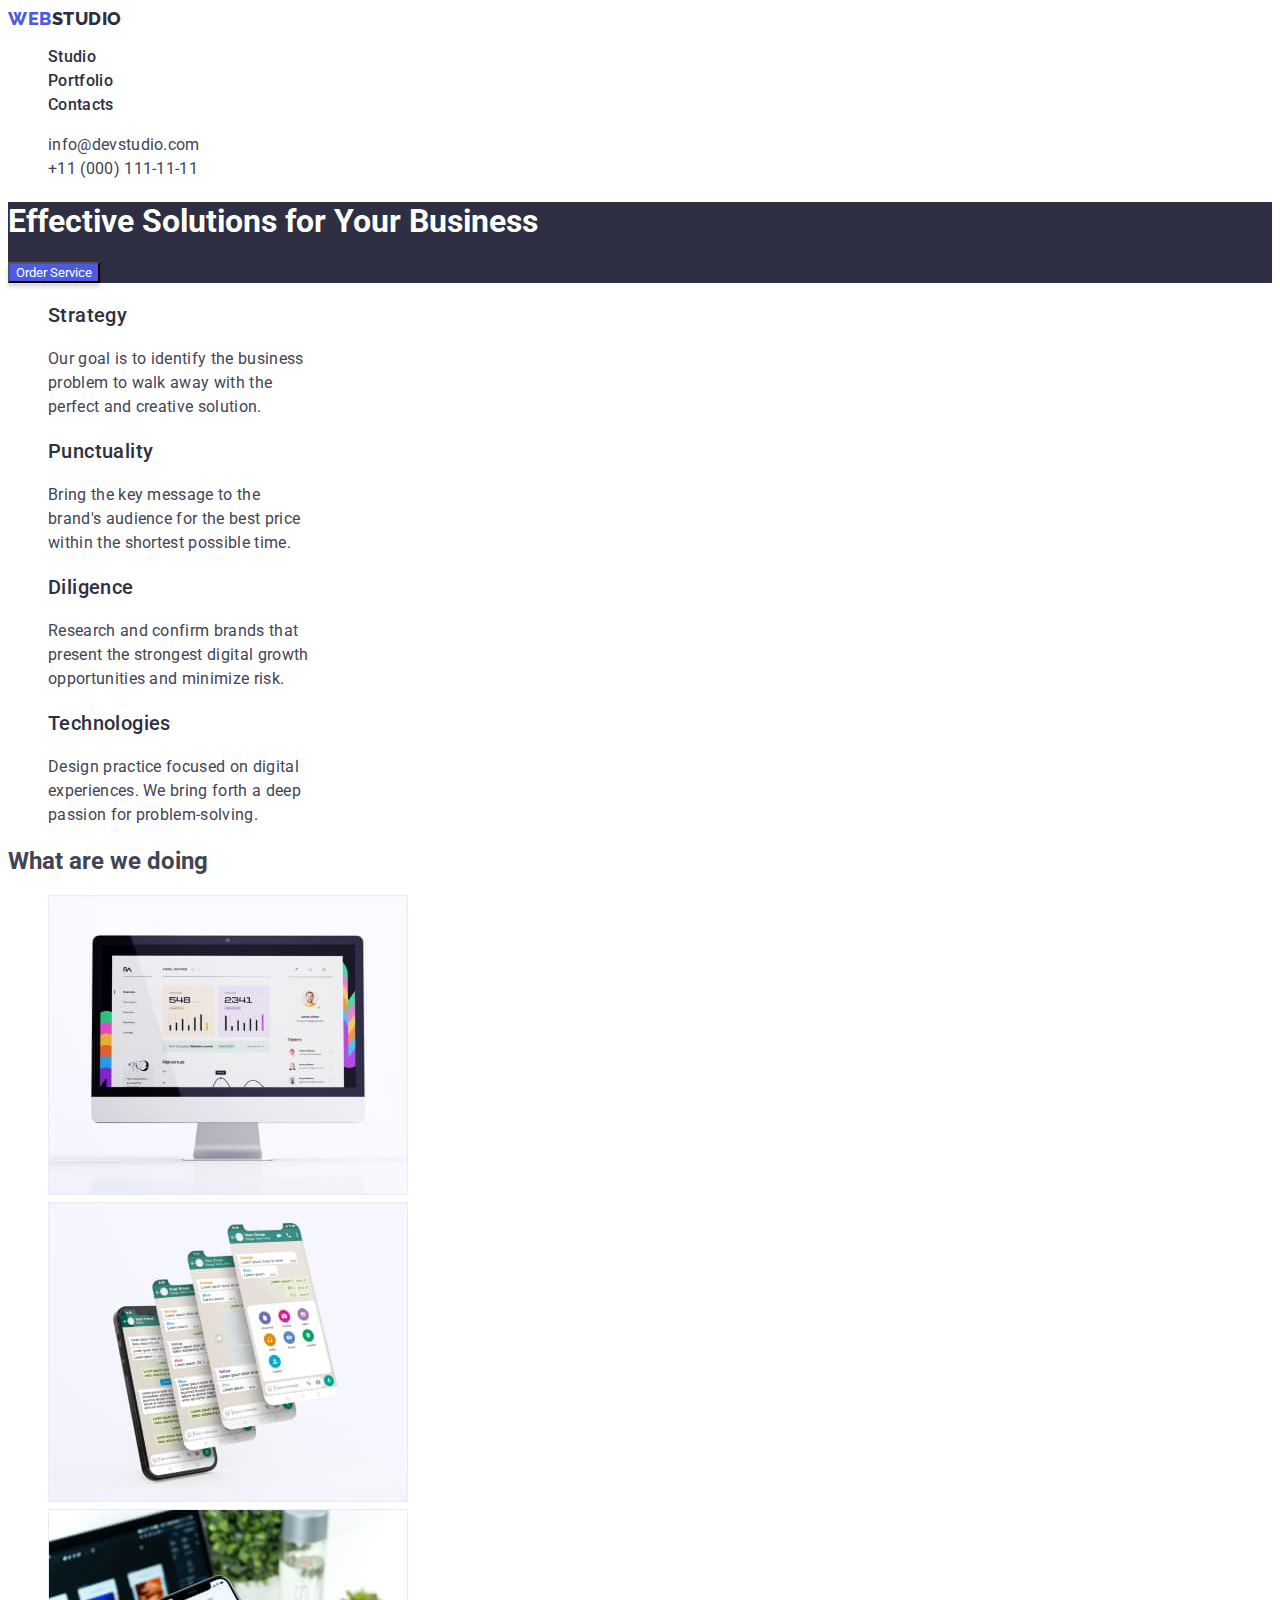
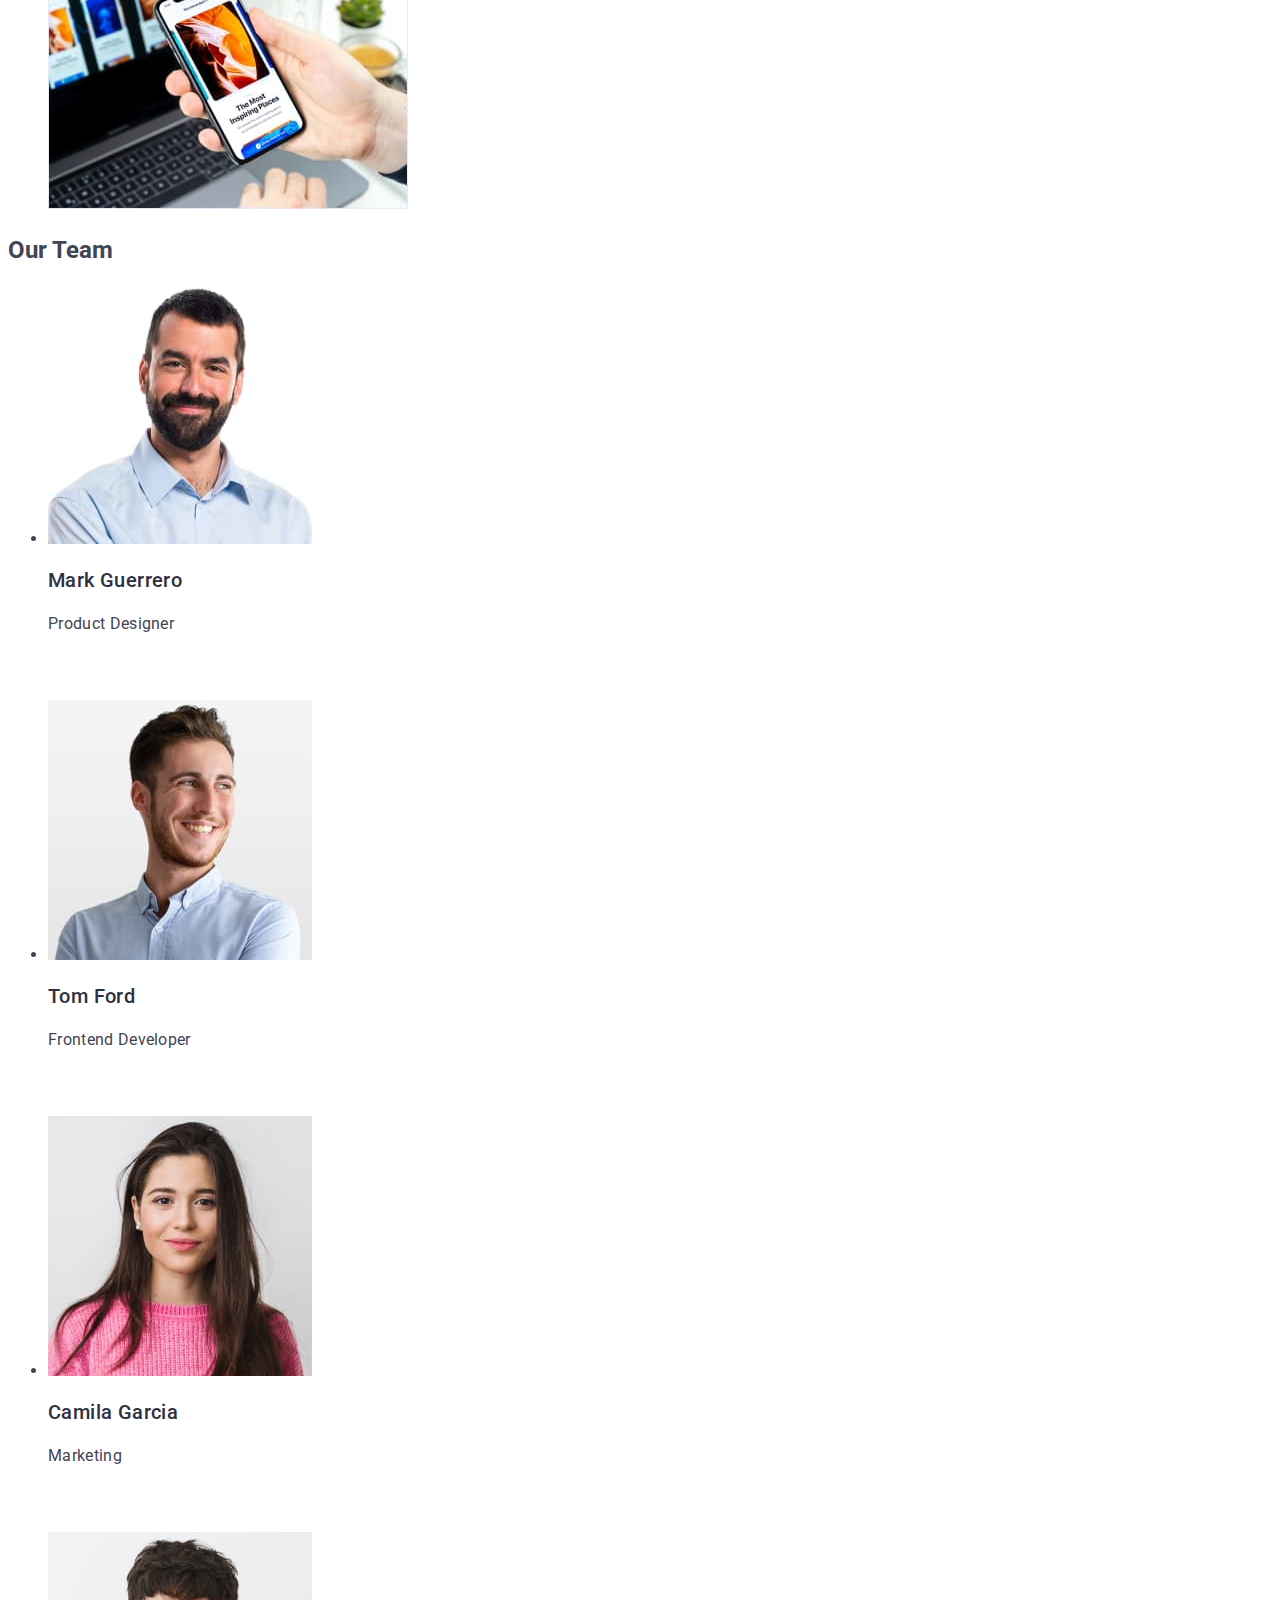
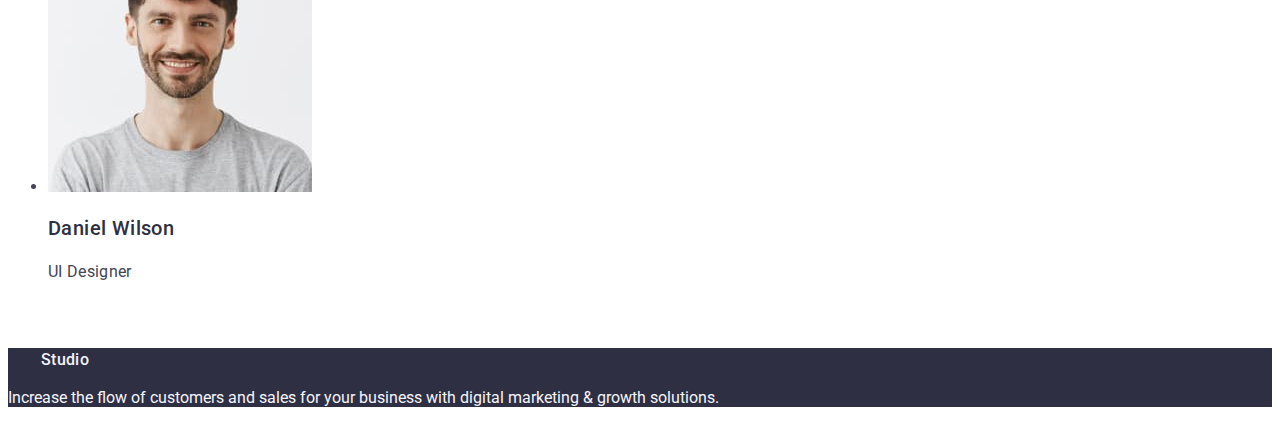
==== index.htm @ 4ad77b60 "f" ====
<!DOCTYPE html>
<html lang="en">

<head>
    <link rel="preconnect" href="https://fonts.googleapis.com">
    <link rel="preconnect" href="https://fonts.gstatic.com" crossorigin>
    <link href="https://fonts.googleapis.com/css2?family=Montserrat:wght@400;700&family=Raleway:wght@800&display=swap"
        rel="stylesheet">
    <link rel="preconnect" href="https://fonts.googleapis.com">
    <link rel="preconnect" href="https://fonts.gstatic.com" crossorigin>
    <link
        href="https://fonts.googleapis.com/css2?family=Montserrat:wght@400;700&family=Raleway:wght@800&family=Roboto:wght@400;500;700&display=swap"
        rel="stylesheet">
    <link rel="stylesheet" href="./styles.css" />
    <meta http-equiv="X-UA-Compatible" content="IE=edge">
    <meta name="viewport" content="width=device-width, initial-scale=1.0">
    <title>Document</title>
</head>

<body>
    <!-- Header section -->
    <header class="header-section">
        <nav>
            <a class="logo-link" href="./index.html">Web<span class="studio-dark">Studio</span></a>
            <ul class="list">
                <li>
                    <a class="link" href="./index.html">Studio</a>
                </li>
                <li>
                    <a class="link" href="./portfolio.html">Portfolio</a>
                </li>
                <li>
                    <a class="link" href="">Contacts</a>
                </li>
            </ul>
        </nav>
        <address class="address">
            <ul class="list">
                <li>
                    <a class="contacts" href="mailto:info@devstudio.com">info@devstudio.com</a>
                </li>
                <li>
                    <a class="contacts" href="tel:+110001111111">+11 (000) 111-11-11</a>
                </li>
            </ul>
        </address>
    </header>
    <!-- Main block -->
    <main>
        <!-- Hero -->
        <section class="hero">
            <h1 class="hero-title">Effective Solutions
                for Your Business</h1>
            <button type="button" class="button"><span class="button-title"> Order Service</span></button>
        </section>
        <section>
            <h2 class="Advantages" hidden>Advantages</h2>
            <ul class="list">
                <li>
                    <h3 class="title">
                        Strategy
                    </h3>
                    <p class="text">
                        Our goal is to identify the business
                        problem to walk away with the perfect and creative solution.
                    </p>
                </li>
                <li>
                    <h3 class="title">
                        Punctuality
                    </h3>
                    <p class="text">
                        Bring the key message to the brand's audience for the best price within the shortest possible
                        time.
                    </p>
                </li>
                <li>
                    <h3 class="title">
                        Diligence
                    </h3>
                    <p class="text">
                        Research and confirm brands that present the strongest digital growth opportunities and minimize
                        risk.
                    </p>
                </li>
                <li>
                    <h3 class="title">
                        Technologies
                    </h3>
                    <p class="text">
                        Design practice focused on digital experiences. We bring forth a deep passion for
                        problem-solving.
                    </p>
                </li>
            </ul>
        </section>
        <!-- Our products -->
        <section>
            <h2>What are we doing</h2>
            <ul class="list">
                <li><img src="./images/Rectang.jpg" alt="screen" width="360"></li>
                <li><img src="./images/Rectangle.jpg" alt="phone1" width="360"></li>
                <li><img src="./images/Rectangl.jpg" alt="phone2" width="360"></li>
            </ul>
        </section>
        <!-- Team -->
        <section>
            <h2>Our Team</h2>
            <ul>
                <li><img src="./images/img.jpg" alt="Mark Guerrero" width="264">
                    <h3 class="title">Mark Guerrero</h3>
                    <p class="text">Product Designer</p>
                </li>
                <li><img src="./images/im.jpg" alt="Tom Ford" width="264">
                    <h3 class="title">Tom Ford</h3>
                    <p class="text">Frontend Developer</p>
                </li>
                <li><img src="./images/imd.jpg" alt="Camila Garcia" width="264">
                    <h3 class="title">Camila Garcia</h3>
                    <p class="text">Marketing</p>
                </li>
                <li><img src="./images/imw.jpg" alt="Daniel Wilson" width="264">
                    <h3 class="title">Daniel Wilson</h3>
                    <p class="text">UI Designer</p>
                </li>
            </ul>
        </section>
    </main>
    <!-- Footer section -->
    <footer class="footer">
        <a class="link" href="./index.html">Web<span class="studio-footer">Studio </span></a>
        <p class="footer-title">Increase the flow of customers and sales for your business with digital marketing &
            growth solutions.</p>
    </footer>

</body>

</html>
---- styles.css ----
:root {
    --background-color-dark: #2E2F42;
    --background-color-white: #fff;
    --logo-color-web: #4D5AE5;
    --background-color-team: #F4F4FD;
    --text-color-main: #434455;
    --text-color-headline: #2E2F42;
    --link-color-active: #404BBF;
    --button-color-filter: #F4F4FD;
    --text-color-light: #F4F4FD;
    --text-color-white: #fff;
    --button-filer-text: #4D5AE5;
}
.link {
    font-family: 'Roboto';
    font-style: normal;
    text-decoration: none;
    font-weight: 500;
    font-size: 16px;
    line-height: 1.5;
    letter-spacing: 0.02em;
    color: var(--background-color-dark);
}

.link:hover,
.link:focus {
    color: var(--link-color-active);
}

.list {
    list-style: none;
    font-weight: 500;
    font-size: 16px;
    line-height: 1.5;
    letter-spacing: 0.02em;
    color: #2e2f42;
}

.header-section {
    font-family: "Raleway", "Roboto", sans-serif;
}
.logo-link {
    font-family: 'Raleway' sans-serif;
    font-style: normal;
    font-weight: 800;
    font-size: 18px;
    line-height: 1.17;
    letter-spacing: 0.03em;
    text-transform: uppercase;
    color: #4D5AE5;
    text-decoration: none
}

.studio-dark {
    font-family: 'Raleway';
    font-style: normal;
    font-weight: 800;
    font-size: 18px;
    line-height: 21px;
    letter-spacing: 0.03em;
    text-transform: uppercase;
    color: #2E2F42;
}
body {
    color: var(--text-color-main);
    font-family: "Roboto", sans-serif;
    color: #434455;
    background-color: #FFFFFF;

}
.hero{
    background: #2E2F42;}
.button{background: #4D5AE5;
    box-shadow: 0px 4px 4px rgba(0, 0, 0, 0.15);}
.button:hover,
.button:focus {
    background: #404BBF;
    box-shadow: 0px 4px 4px rgba(0, 0, 0, 0.15);
    border-radius: 4px;
}

.button-title{font-family: 'Roboto';
    font-style: normal;
    color: #FFFFFF;}


.studio{font-family: 'Raleway', sans-serif;
    color: #2E2F42
}
.studio-footer{ont-family: 'Raleway', sans-serif;
    color: #F4F4FD;}
.hero-title{font-family: 'Roboto';
    font-style: normal;
    color: #FFFFFF;}
footer{background: #2E2F42;}
.footer-title{font-family: 'Roboto';
    font-style: normal;
    color: #F4F4FD;}
.title{font-family: 'Roboto';
    font-style: normal;
    color: #2E2F42;}
.text{font-family: 'Roboto';
    font-style: normal;
    color: #434455;}
    .header{box-sizing: border-box;
    
        position: absolute;
        width: 1440px;
        height: 72px;
        left: 0px;
        top: 0px;
        background: #FFFFFF;
        border-bottom: 1px solid #E7E9FC;}
.title{width: 264px;
    height: 24px;
    font-family: 'Roboto';
    font-style: normal;
    font-weight: 500;
    font-size: 20px;
    line-height: 24px;
    letter-spacing: 0.02em;
    color: #2E2F42;}
.text{width: 264px;
    height: 72px;
    font-family: 'Roboto';
    font-style: normal;
    font-weight: 400;
    font-size: 16px;
    line-height: 24px;
    letter-spacing: 0.02em;
    color: #434455;}
.contacts{
        font-family: 'Roboto';
        font-style: normal;
        font-weight: 400;
        color: #434455;
        list-style: none;
        text-decoration: none;}

.button-list .port-button {
    text-decoration: none;
    font-family: 'Roboto';
    font-style: normal;
    font-weight: 500;
    font-size: 16px;
    line-height: 24px;
    letter-spacing: 0.04em;
    color: #4D5AE5;
    background-color: #F4F4FD;
    border-color: #E7E9FC;
}

.port-button:hover,
.port-button:focus {text-decoration: none;
    background-color: #404BBF;
    color: #FFFFFF;
    border: none;
}
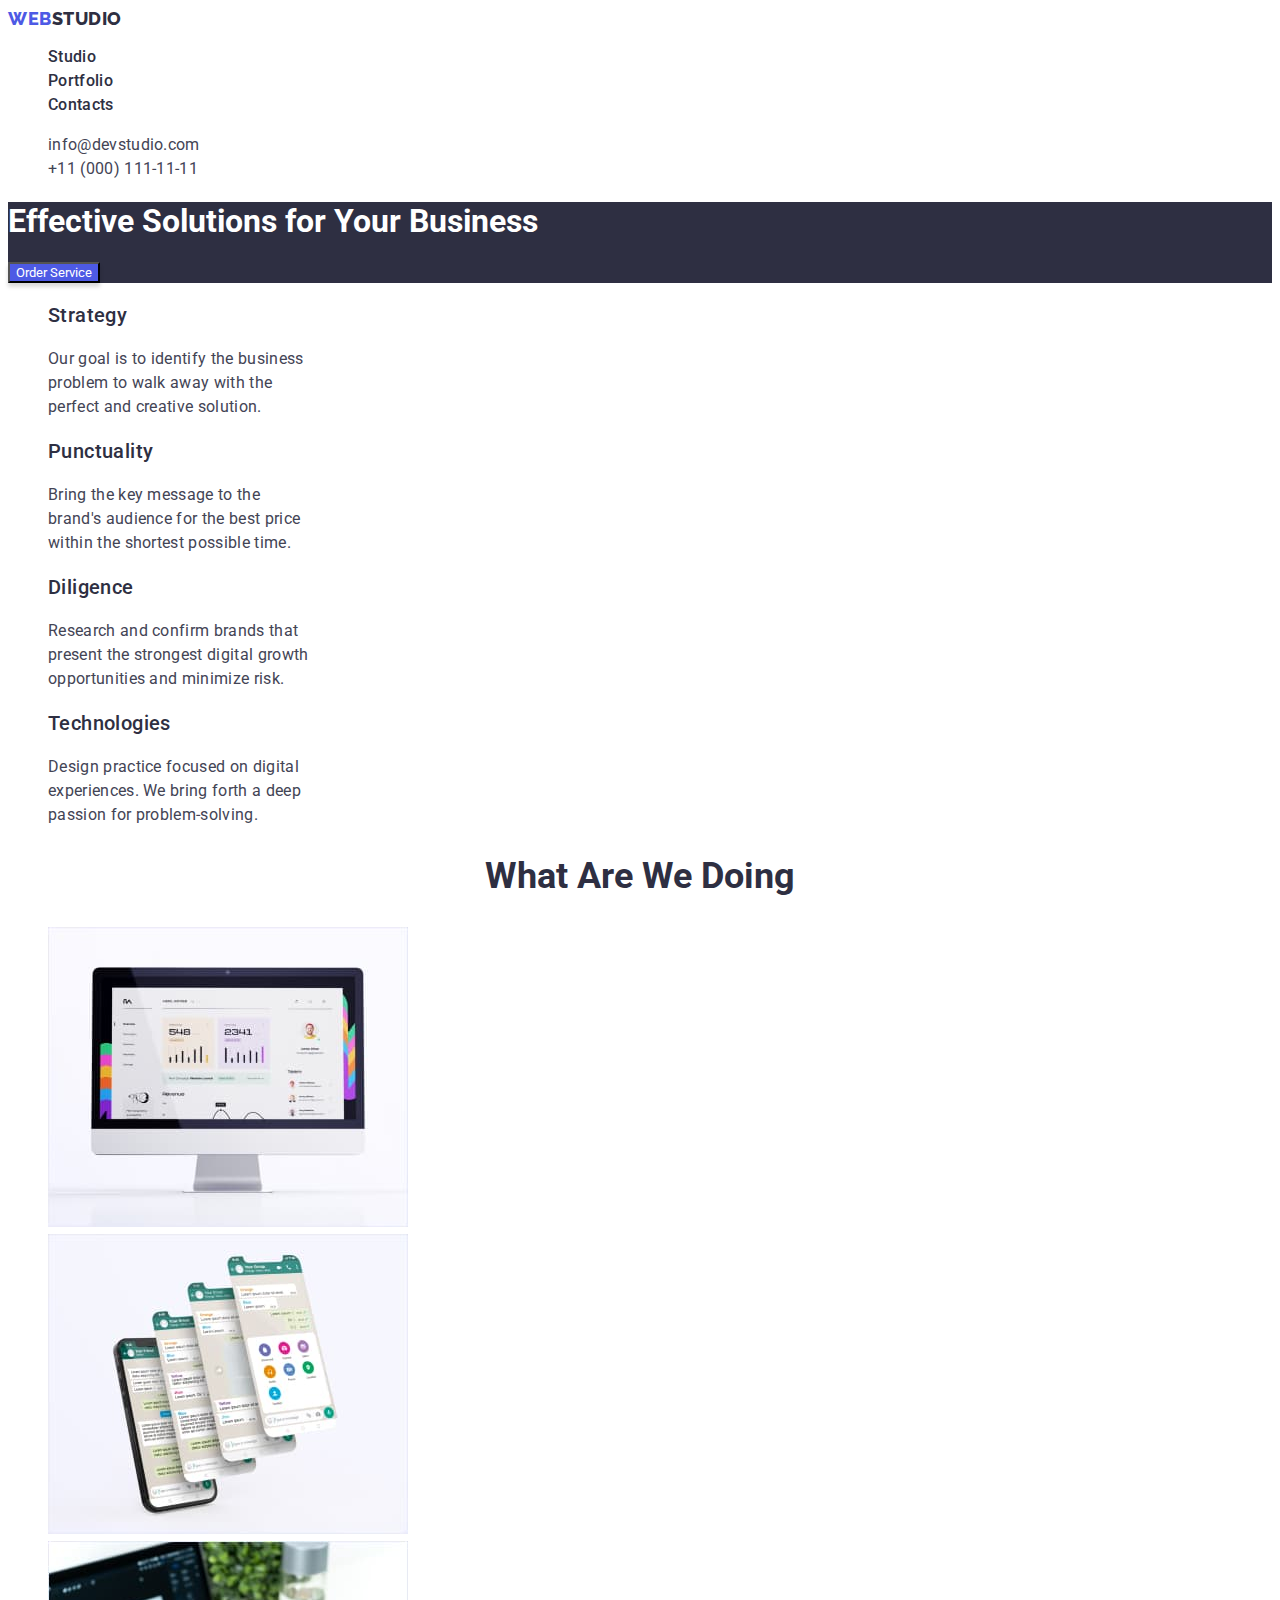
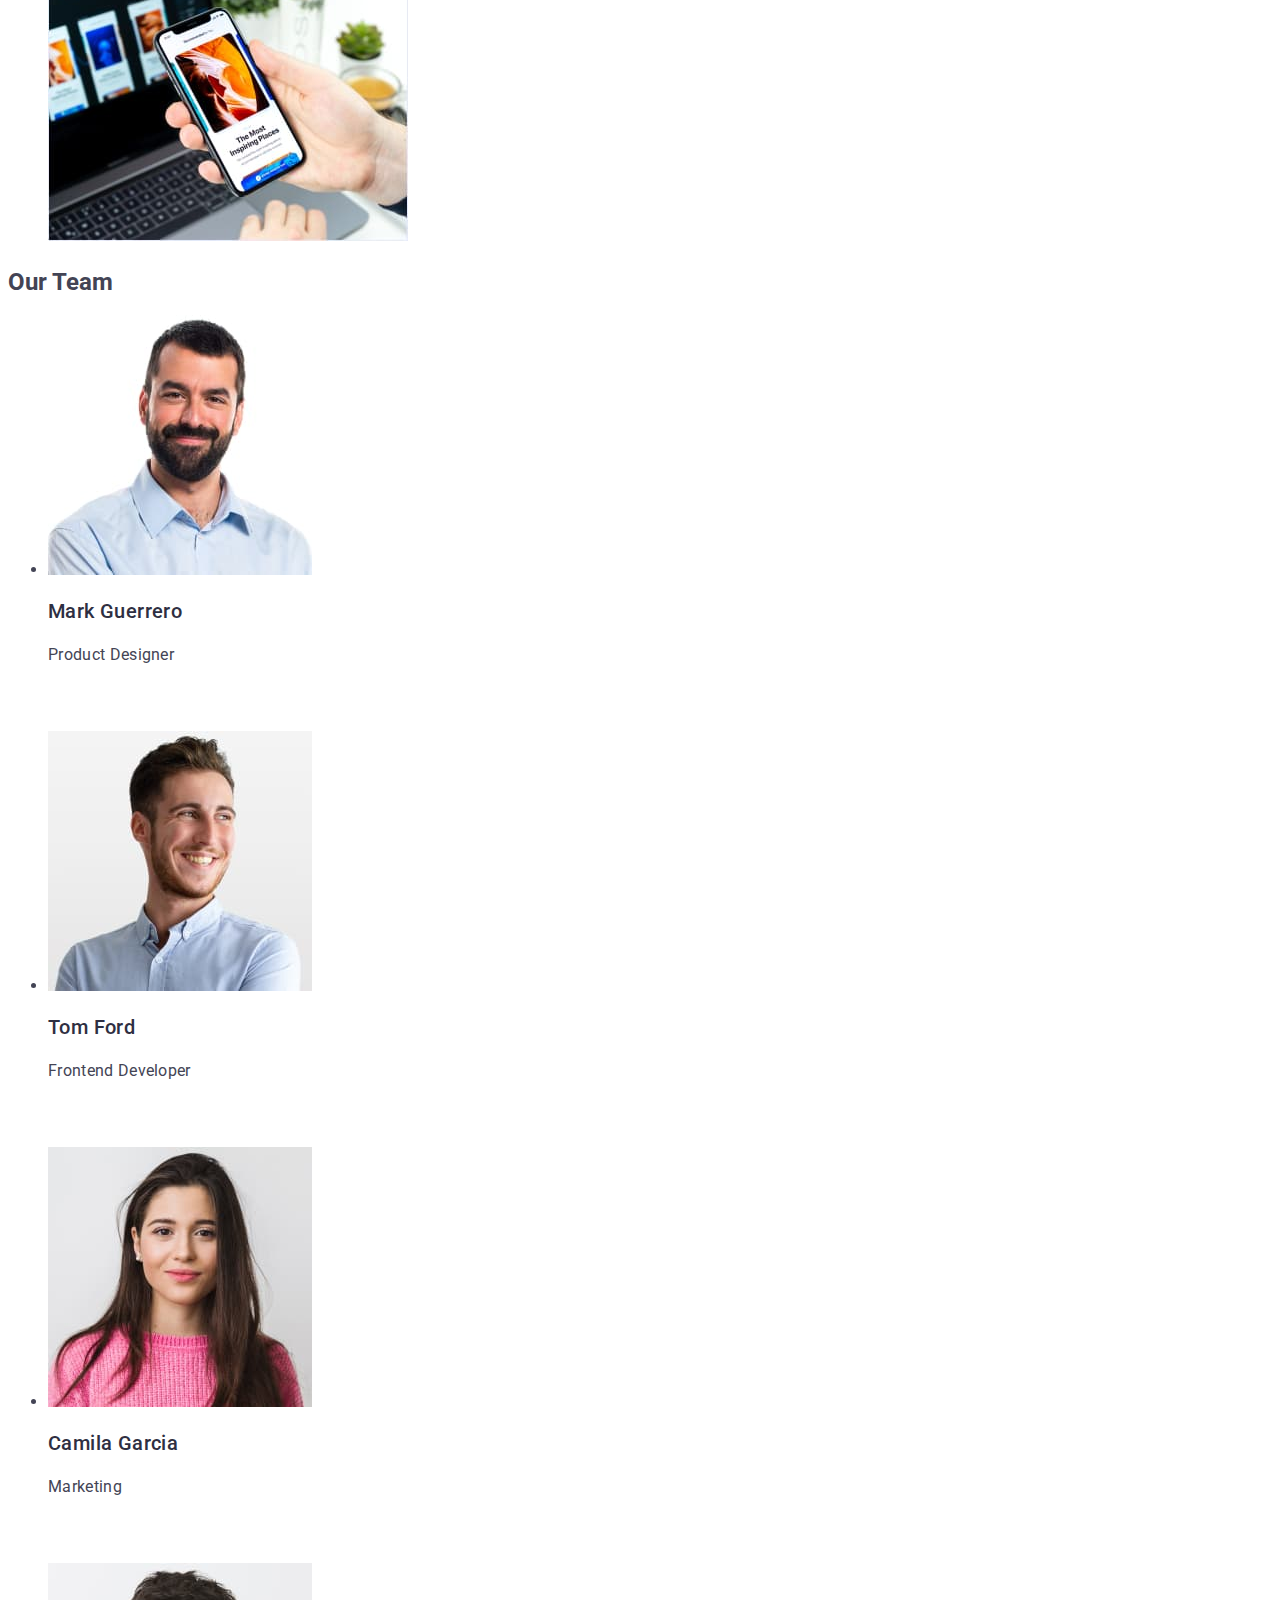
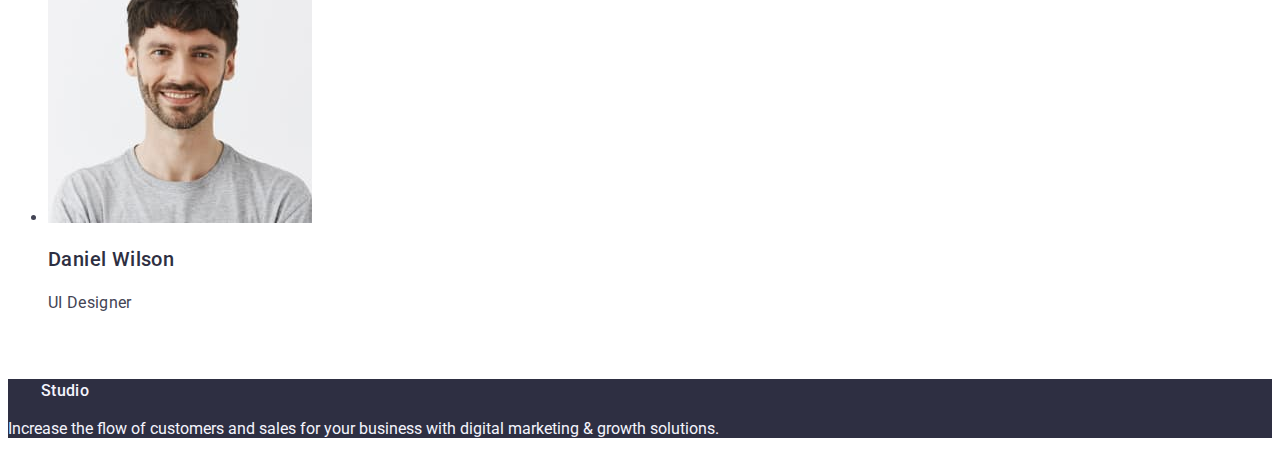
==== commit 351be054: "ss" ====
--- a/index.htm
+++ b/index.htm
@@ -11,7 +11,7 @@
     <link
         href="https://fonts.googleapis.com/css2?family=Montserrat:wght@400;700&family=Raleway:wght@800&family=Roboto:wght@400;500;700&display=swap"
         rel="stylesheet">
-    <link rel="stylesheet" href="./styles.css" />
+    <link rel="stylesheet" href="./css/styles.css" />
     <meta http-equiv="X-UA-Compatible" content="IE=edge">
     <meta name="viewport" content="width=device-width, initial-scale=1.0">
     <title>Document</title>
@@ -96,7 +96,7 @@
         </section>
         <!-- Our products -->
         <section>
-            <h2>What are we doing</h2>
+            <h2 class="doing">What are we doing</h2>
             <ul class="list">
                 <li><img src="./images/Rectang.jpg" alt="screen" width="360"></li>
                 <li><img src="./images/Rectangle.jpg" alt="phone1" width="360"></li>
--- a/css/styles.css
+++ b/css/styles.css
@@ -0,0 +1,158 @@
+:root {
+    --background-color-dark: #2E2F42;
+    --background-color-white: #fff;
+    --logo-color-web: #4D5AE5;
+    --background-color-team: #F4F4FD;
+    --text-color-main: #434455;
+    --text-color-headline: #2E2F42;
+    --link-color-active: #404BBF;
+    --button-color-filter: #F4F4FD;
+    --text-color-light: #F4F4FD;
+    --text-color-white: #fff;
+    --button-filer-text: #4D5AE5;
+}
+.link {
+    font-family: 'Roboto';
+    font-style: normal;
+    text-decoration: none;
+    font-weight: 500;
+    font-size: 16px;
+    line-height: 1.5;
+    letter-spacing: 0.02em;
+    color: var(--background-color-dark);
+}
+
+.link:hover,
+.link:focus {
+    color: var(--link-color-active);
+}
+
+.list {
+    list-style: none;
+    font-weight: 500;
+    font-size: 16px;
+    line-height: 1.5;
+    letter-spacing: 0.02em;
+    color: #2e2f42;
+}
+
+.header-section {
+    font-family: "Raleway", "Roboto", sans-serif;
+}
+.logo-link {
+    font-family: 'Raleway' sans-serif;
+    font-style: normal;
+    font-weight: 800;
+    font-size: 18px;
+    line-height: 1.17;
+    letter-spacing: 0.03em;
+    text-transform: uppercase;
+    color: #4D5AE5;
+    text-decoration: none
+}
+
+.studio-dark {
+    font-family: 'Raleway';
+    font-style: normal;
+    font-weight: 800;
+    font-size: 18px;
+    line-height: 21px;
+    letter-spacing: 0.03em;
+    text-transform: uppercase;
+    color: #2E2F42;
+}
+body {
+    color: var(--text-color-main);
+    font-family: "Roboto", sans-serif;
+    color: #434455;
+    background-color: #FFFFFF;
+
+}
+.hero{
+    background: #2E2F42;}
+.button{background: #4D5AE5;
+    box-shadow: 0px 4px 4px rgba(0, 0, 0, 0.15);}
+.button:hover,
+.button:focus {
+    background: #404BBF;
+    box-shadow: 0px 4px 4px rgba(0, 0, 0, 0.15);
+    border-radius: 4px;
+}
+
+.button-title{font-family: 'Roboto';
+    font-style: normal;
+    color: #FFFFFF;}
+
+
+.studio{font-family: 'Raleway', sans-serif;
+    color: #2E2F42
+}
+.studio-footer{ont-family: 'Raleway', sans-serif;
+    color: #F4F4FD;}
+.hero-title{font-family: 'Roboto';
+    font-style: normal;
+    color: #FFFFFF;}
+footer{background: #2E2F42;}
+.footer-title{font-family: 'Roboto';
+    font-style: normal;
+    color: #F4F4FD;}
+
+    .header{box-sizing: border-box;
+    
+        position: absolute;
+        width: 1440px;
+        height: 72px;
+        left: 0px;
+        top: 0px;
+        background: #FFFFFF;
+        border-bottom: 1px solid #E7E9FC;}
+.title{width: 264px;
+    height: 24px;
+    font-family: 'Roboto';
+    font-style: normal;
+    font-weight: 500;
+    font-size: 20px;
+    line-height: 24px;
+    letter-spacing: 0.02em;
+    color: #2E2F42;}
+.text{width: 264px;
+    height: 72px;
+    font-family: 'Roboto';
+    font-style: normal;
+    font-weight: 400;
+    font-size: 16px;
+    line-height: 24px;
+    letter-spacing: 0.02em;
+    color: #434455;}
+.contacts{
+        font-family: 'Roboto';
+        font-style: normal;
+        font-weight: 400;
+        color: #434455;
+        list-style: none;
+        text-decoration: none;}
+
+.button-list .port-button {
+    text-decoration: none;
+    font-family: 'Roboto';
+    font-style: normal;
+    font-weight: 500;
+    font-size: 16px;
+    line-height: 24px;
+    letter-spacing: 0.04em;
+    color: #4D5AE5;
+    background-color: #F4F4FD;
+    border-color: #E7E9FC;
+}
+
+.port-button:hover,
+.port-button:focus {text-decoration: none;
+    background-color: #404BBF;
+    color: #FFFFFF;
+    border: none;
+}
+.doing{font-size: 36px;
+line-height: 1.11;
+text-align: center;
+text-transform: capitalize;
+color: #2e2f42;}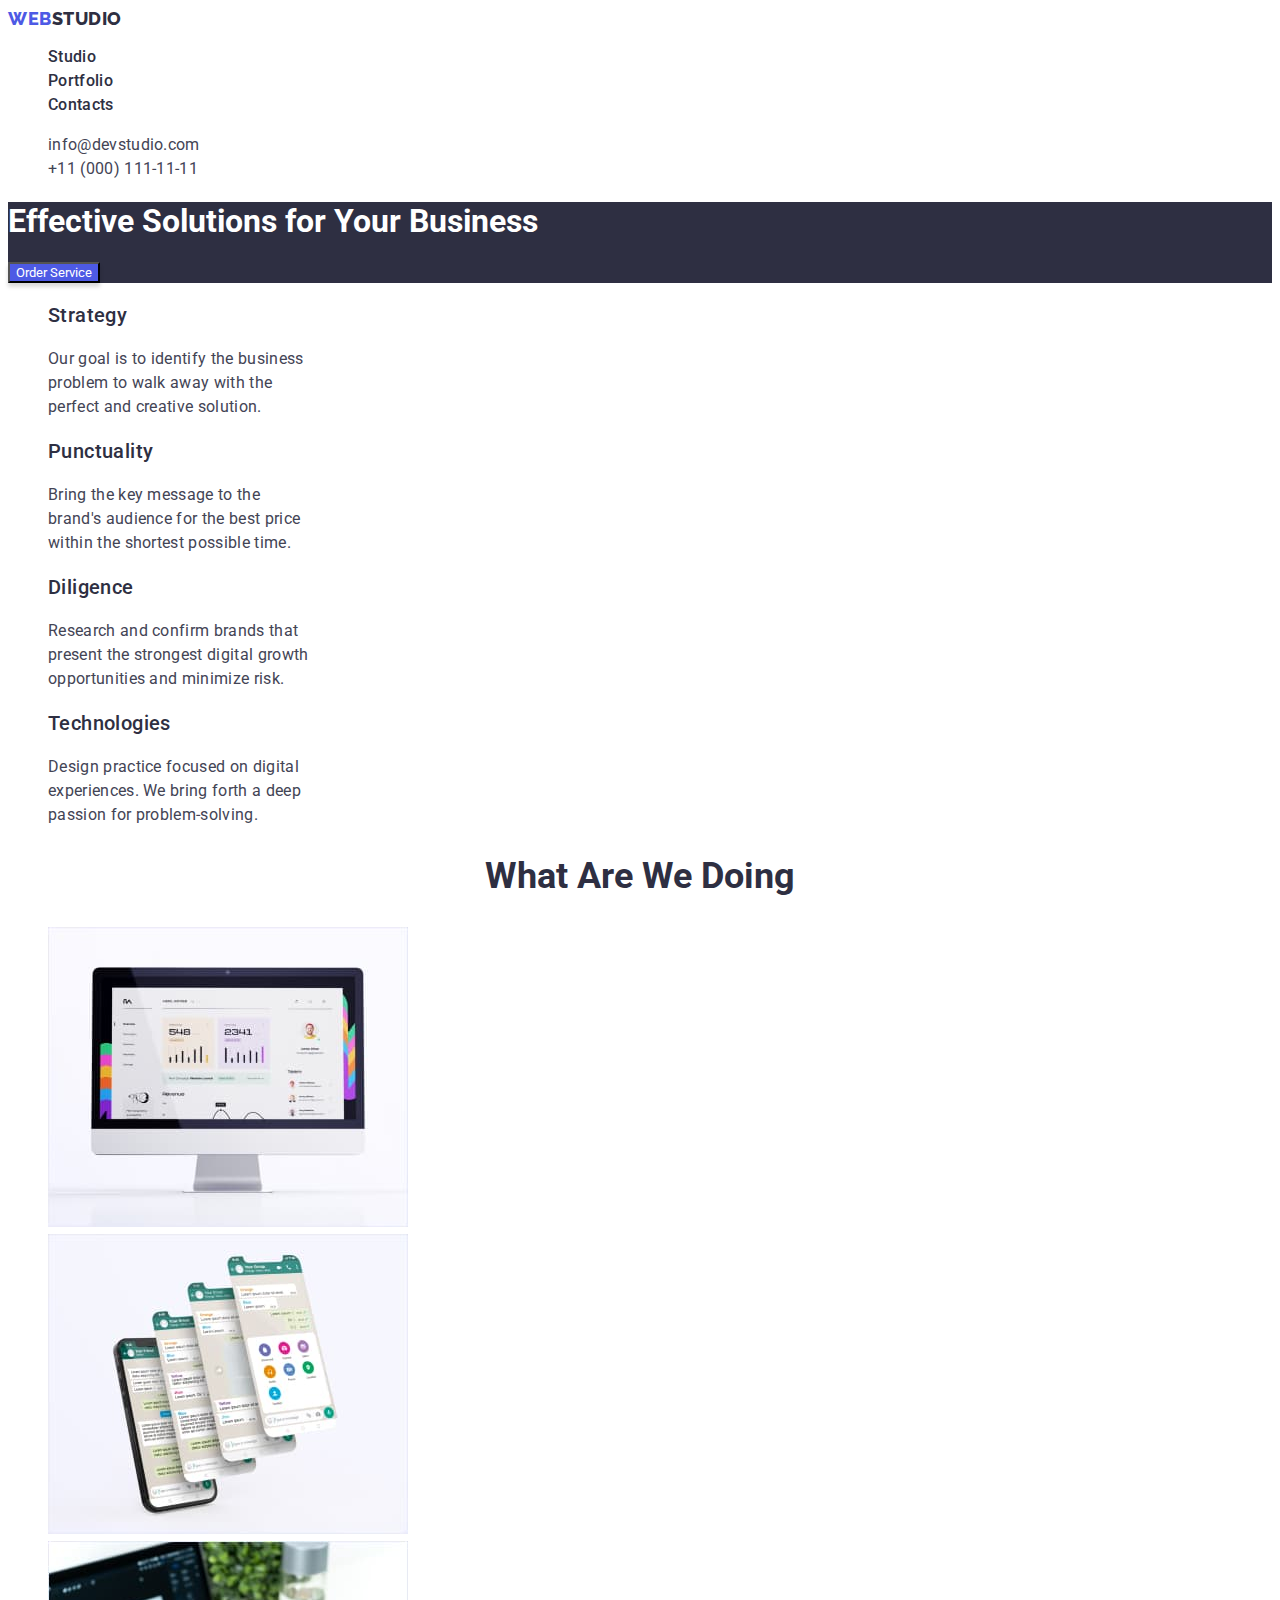
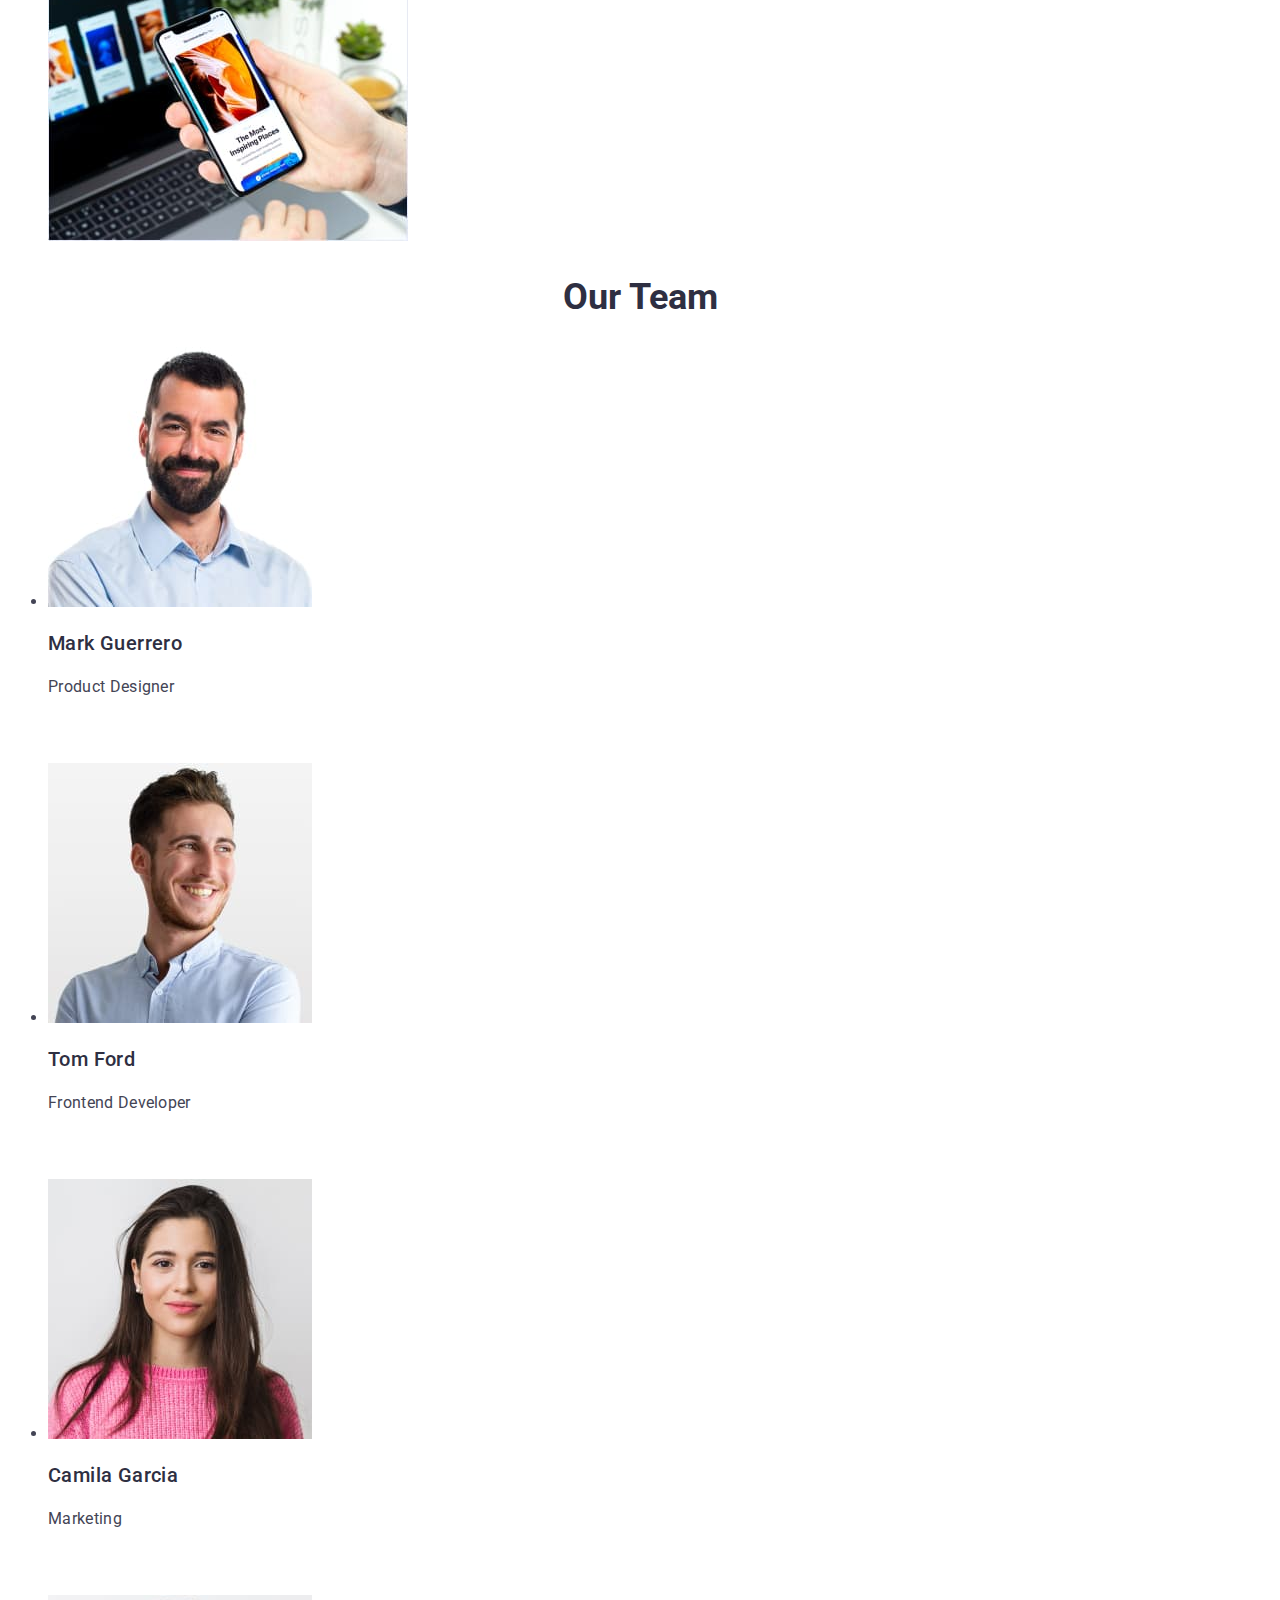
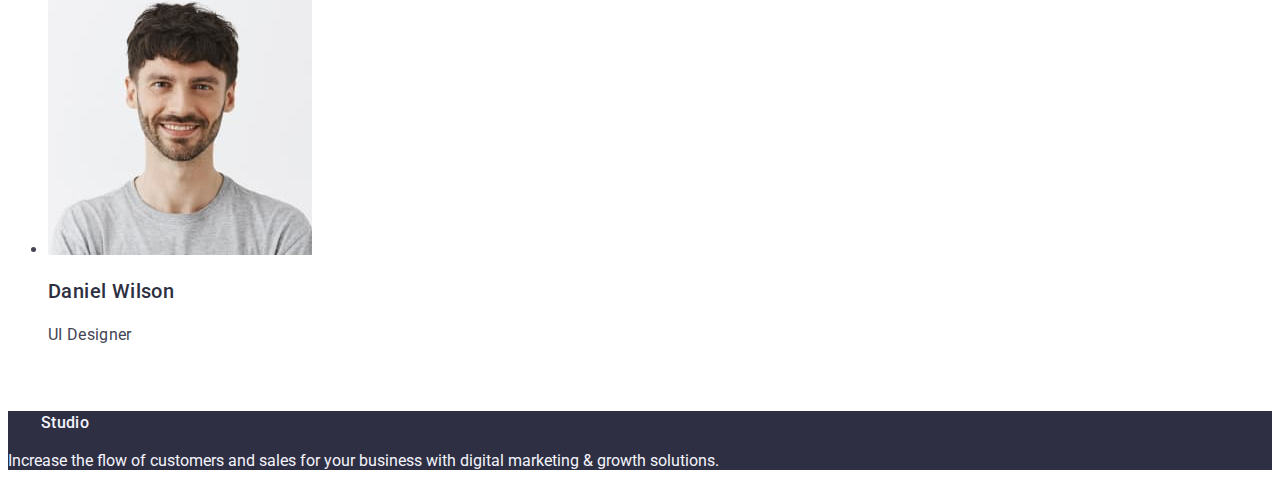
==== commit 1899f7a0: "ff" ====
--- a/index.htm
+++ b/index.htm
@@ -105,7 +105,7 @@
         </section>
         <!-- Team -->
         <section>
-            <h2>Our Team</h2>
+            <h2 class="doing">Our Team</h2>
             <ul>
                 <li><img src="./images/img.jpg" alt="Mark Guerrero" width="264">
                     <h3 class="title">Mark Guerrero</h3>
--- a/css/styles.css
+++ b/css/styles.css
@@ -114,7 +114,8 @@
     font-size: 20px;
     line-height: 24px;
     letter-spacing: 0.02em;
-    color: #2E2F42;}
+    color: #2E2F42;
+background-color: #FFFFFF}
 .text{width: 264px;
     height: 72px;
     font-family: 'Roboto';
@@ -123,7 +124,8 @@
     font-size: 16px;
     line-height: 24px;
     letter-spacing: 0.02em;
-    color: #434455;}
+    color: #434455;
+background-color: #FFFFFF}
 .contacts{
         font-family: 'Roboto';
         font-style: normal;
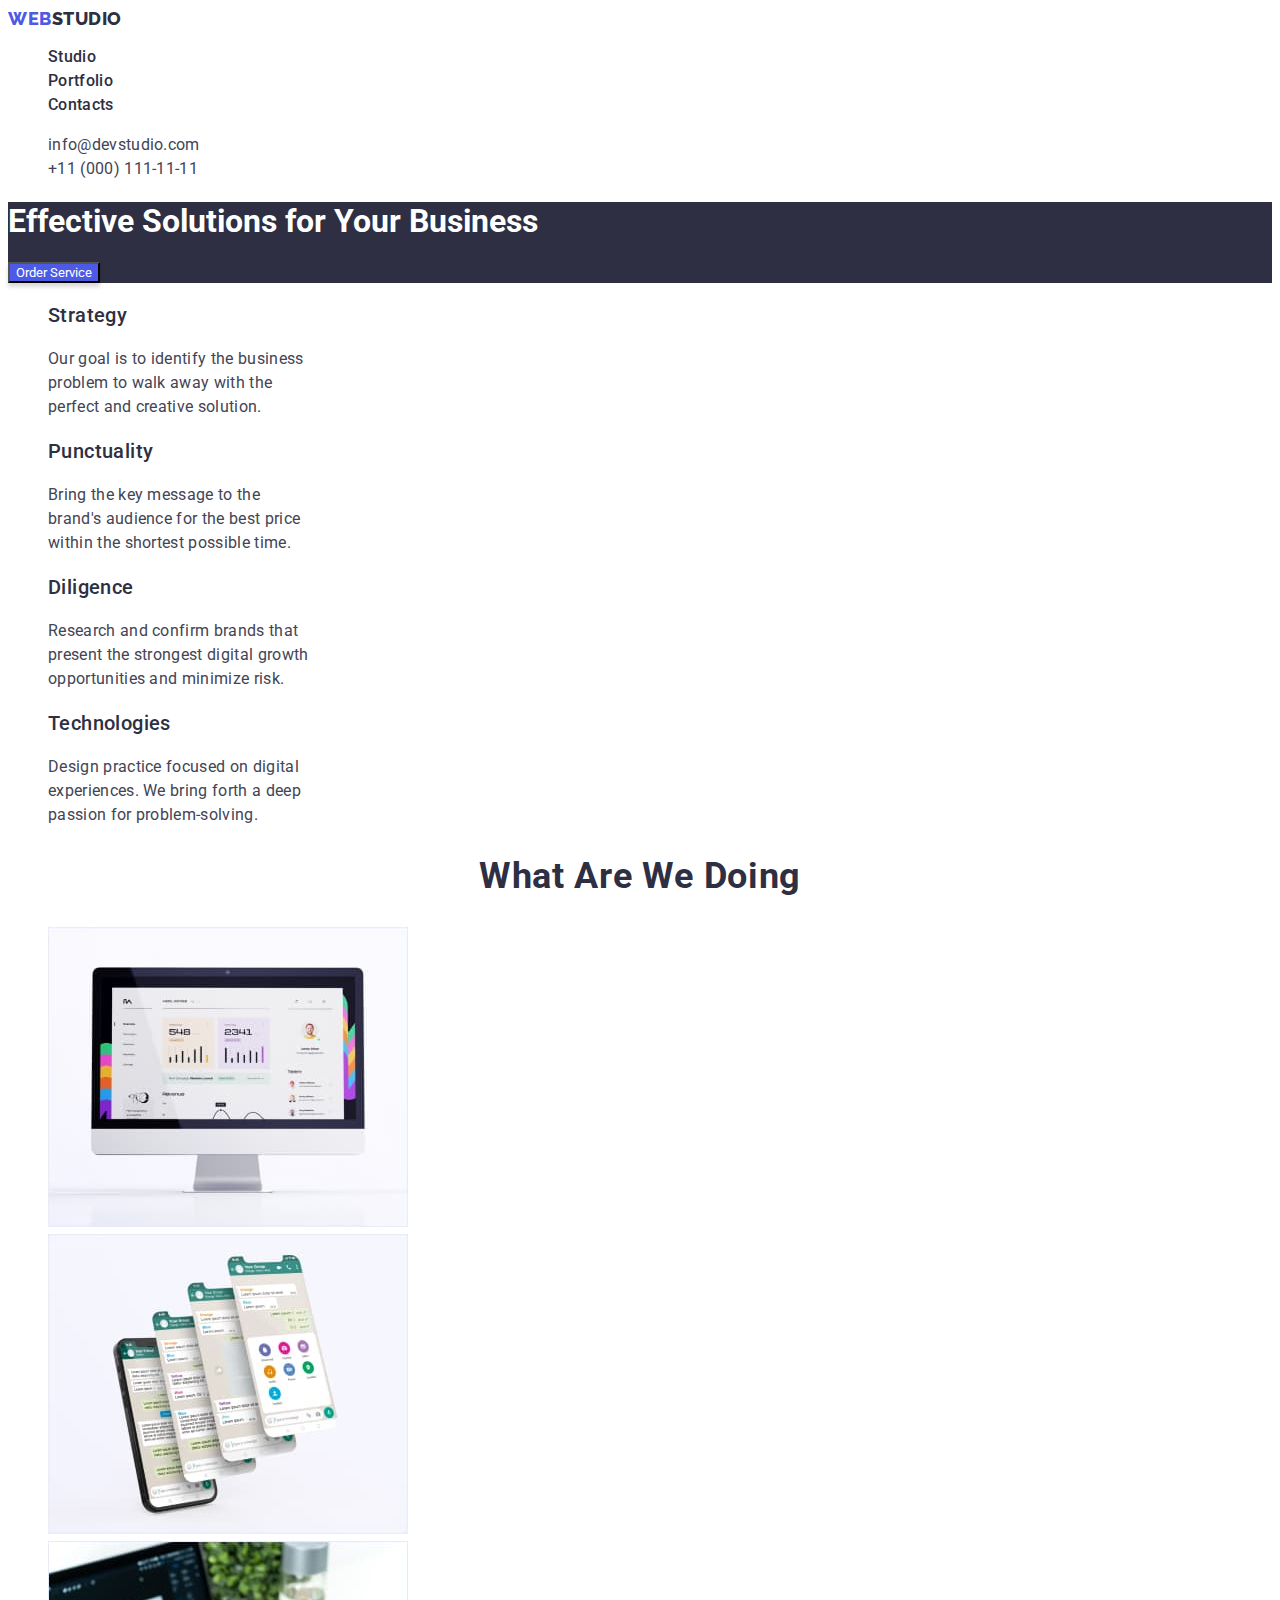
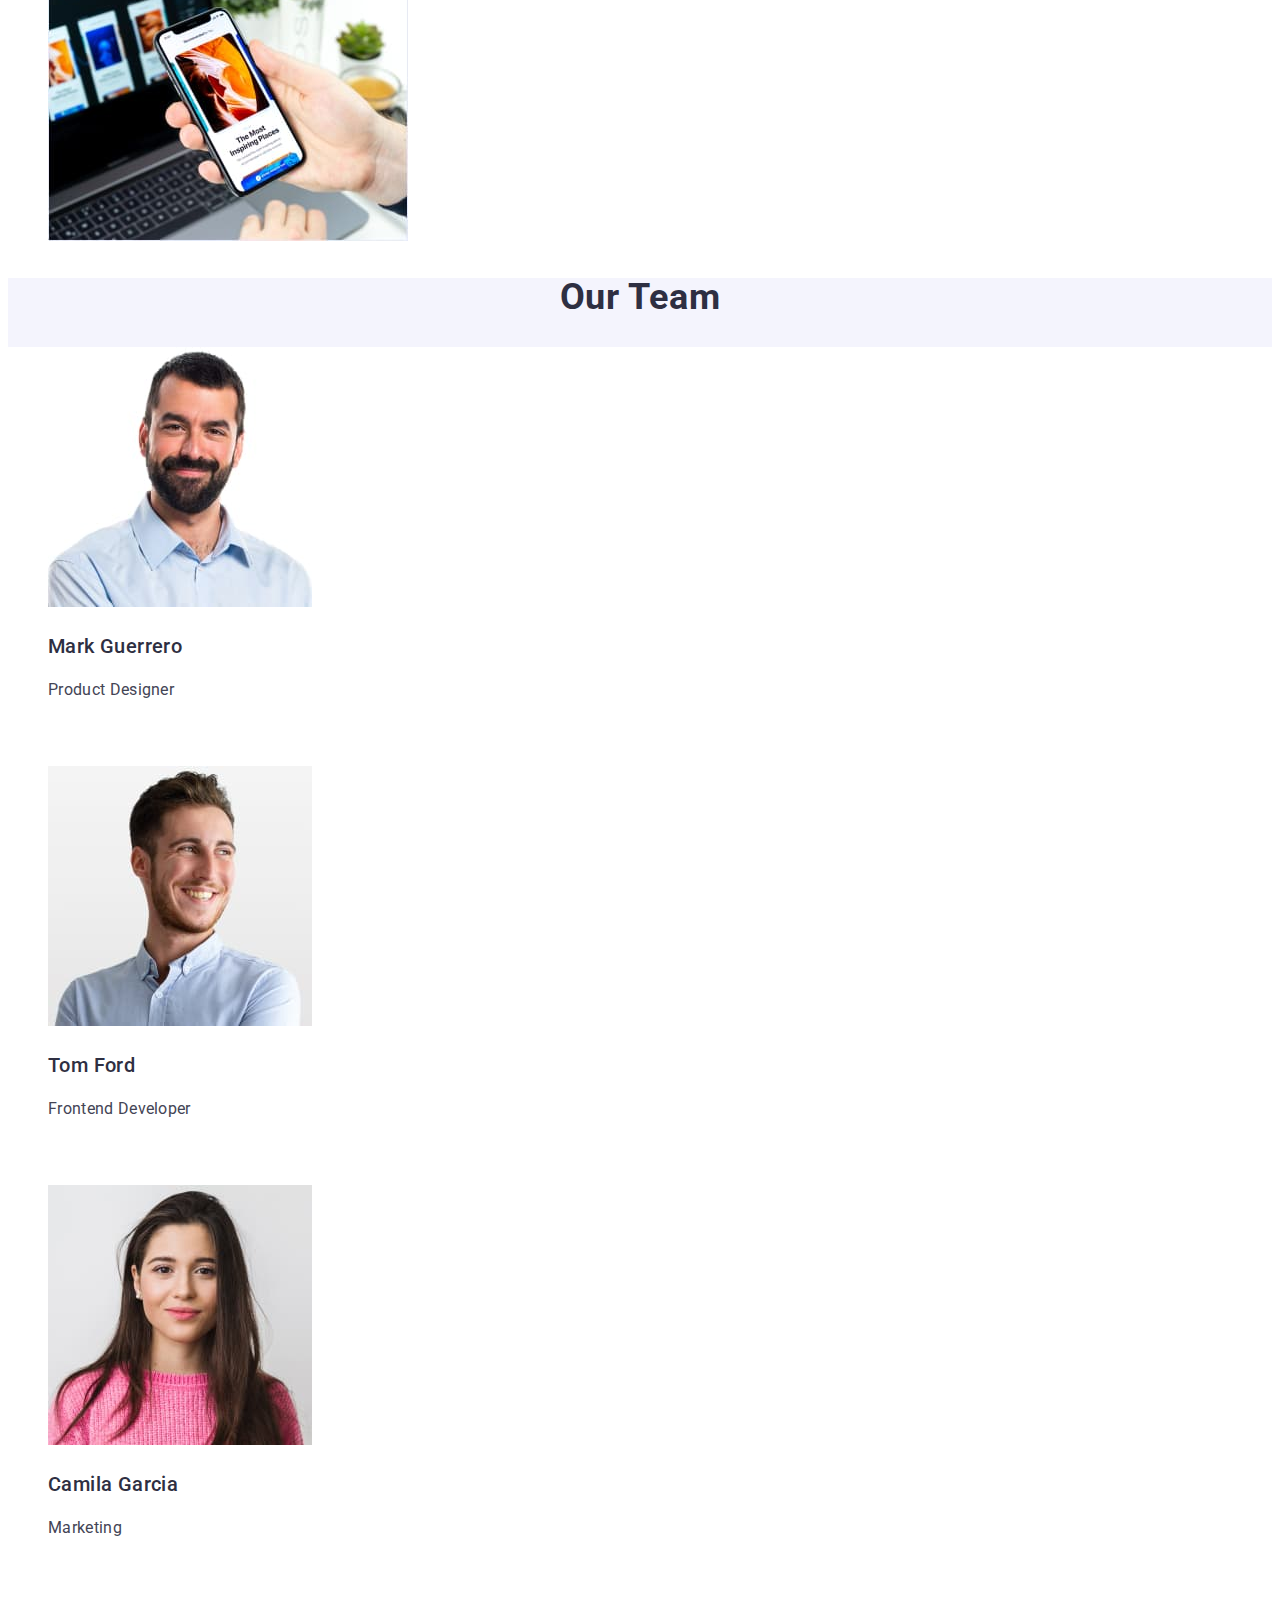
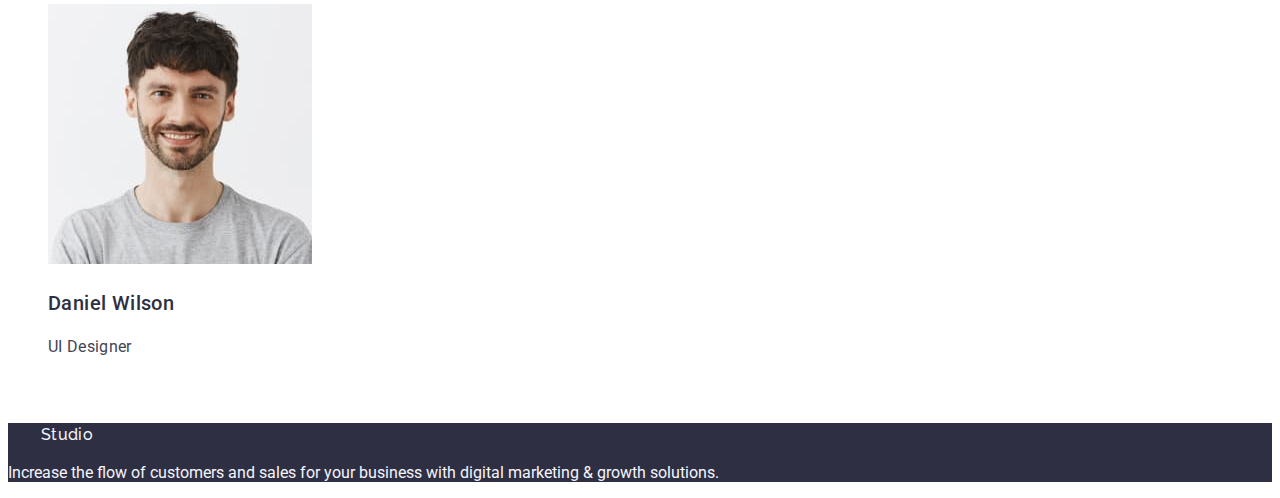
==== commit fed15b27: "vvg" ====
--- a/index.htm
+++ b/index.htm
@@ -104,9 +104,9 @@
             </ul>
         </section>
         <!-- Team -->
-        <section>
+        <section class="f-section">
             <h2 class="doing">Our Team</h2>
-            <ul>
+            <ul class="list">
                 <li><img src="./images/img.jpg" alt="Mark Guerrero" width="264">
                     <h3 class="title">Mark Guerrero</h3>
                     <p class="text">Product Designer</p>
--- a/css/styles.css
+++ b/css/styles.css
@@ -34,6 +34,7 @@
     line-height: 1.5;
     letter-spacing: 0.02em;
     color: #2e2f42;
+    background-color:#FFFFFF ;
 }
 
 .header-section {
@@ -87,7 +88,7 @@
 .studio{font-family: 'Raleway', sans-serif;
     color: #2E2F42
 }
-.studio-footer{ont-family: 'Raleway', sans-serif;
+.studio-footer{font-family: 'Raleway', sans-serif;
     color: #F4F4FD;}
 .hero-title{font-family: 'Roboto';
     font-style: normal;
@@ -155,6 +156,9 @@
 }
 .doing{font-size: 36px;
 line-height: 1.11;
+color: #2e2f42;;
 text-align: center;
 text-transform: capitalize;
-color: #2e2f42;}+letter-spacing: 0.02em
+}
+.f-section{background-color: #F4F4FD}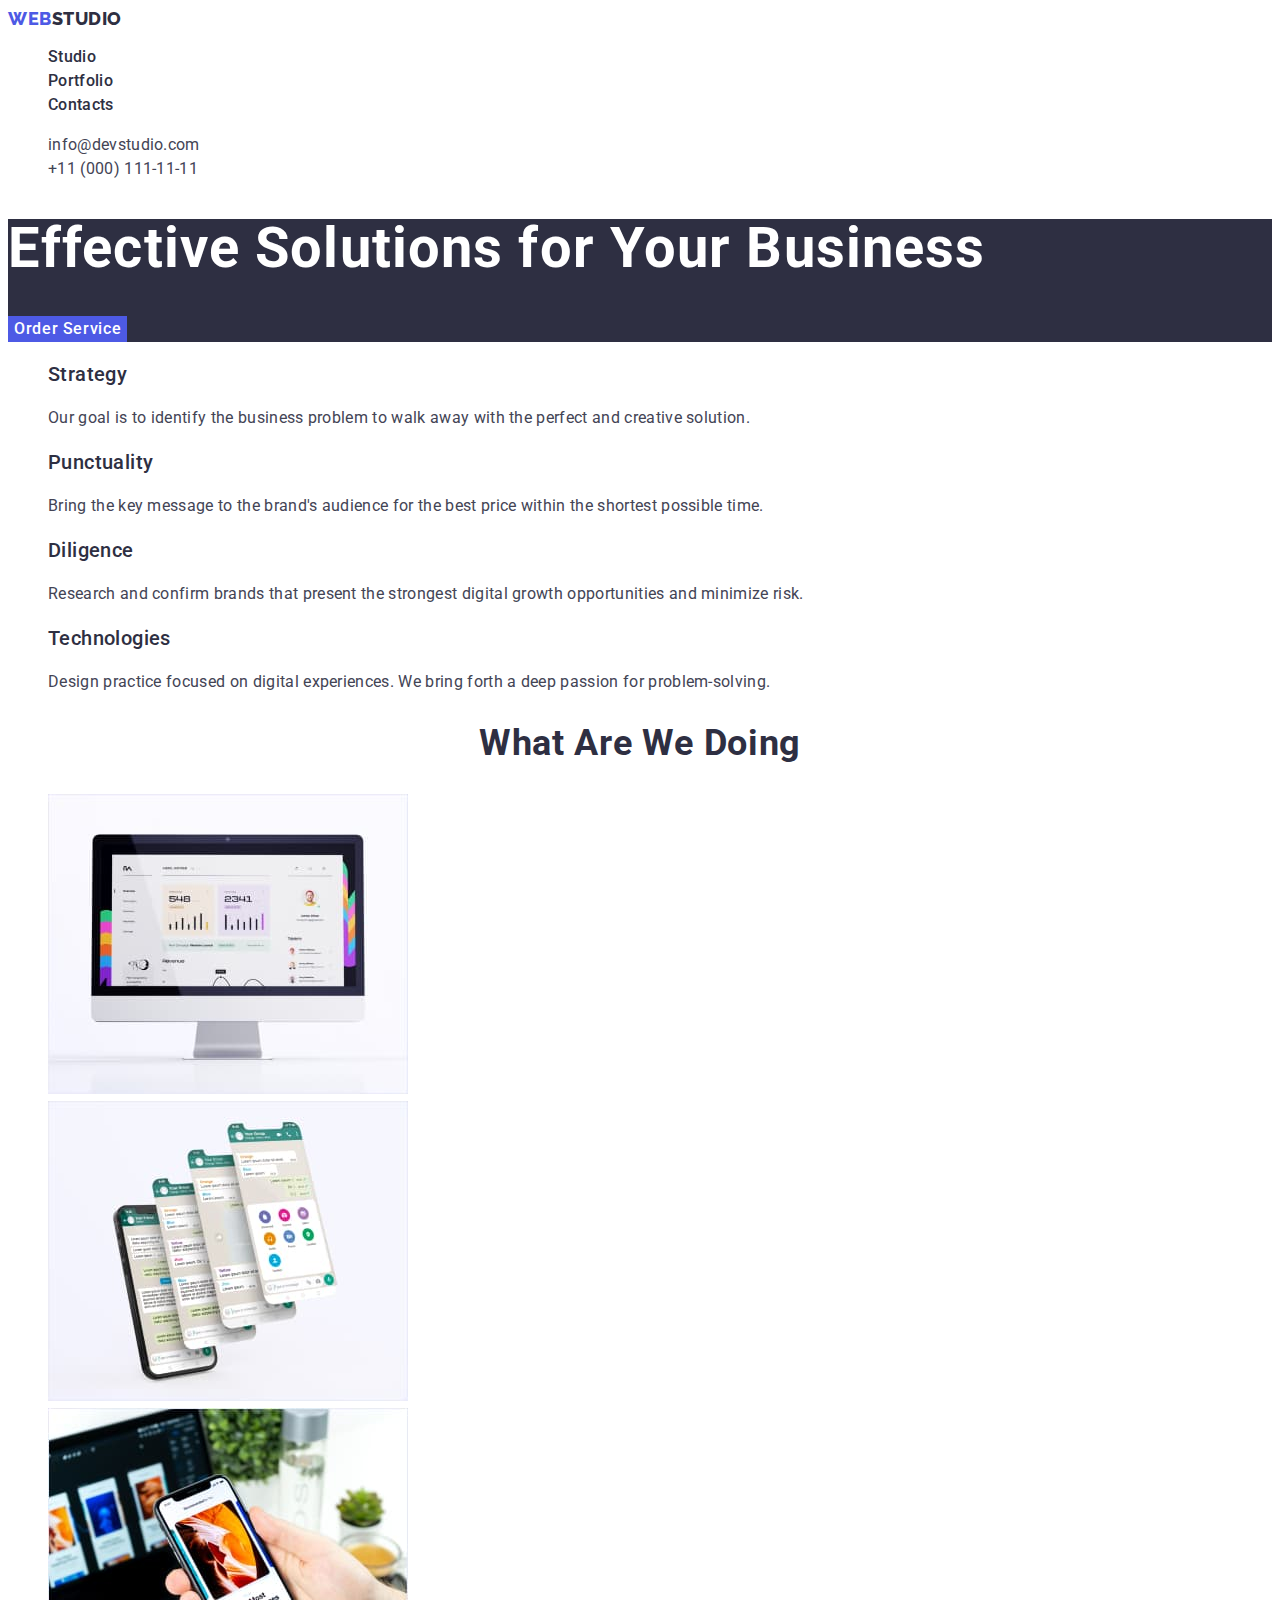
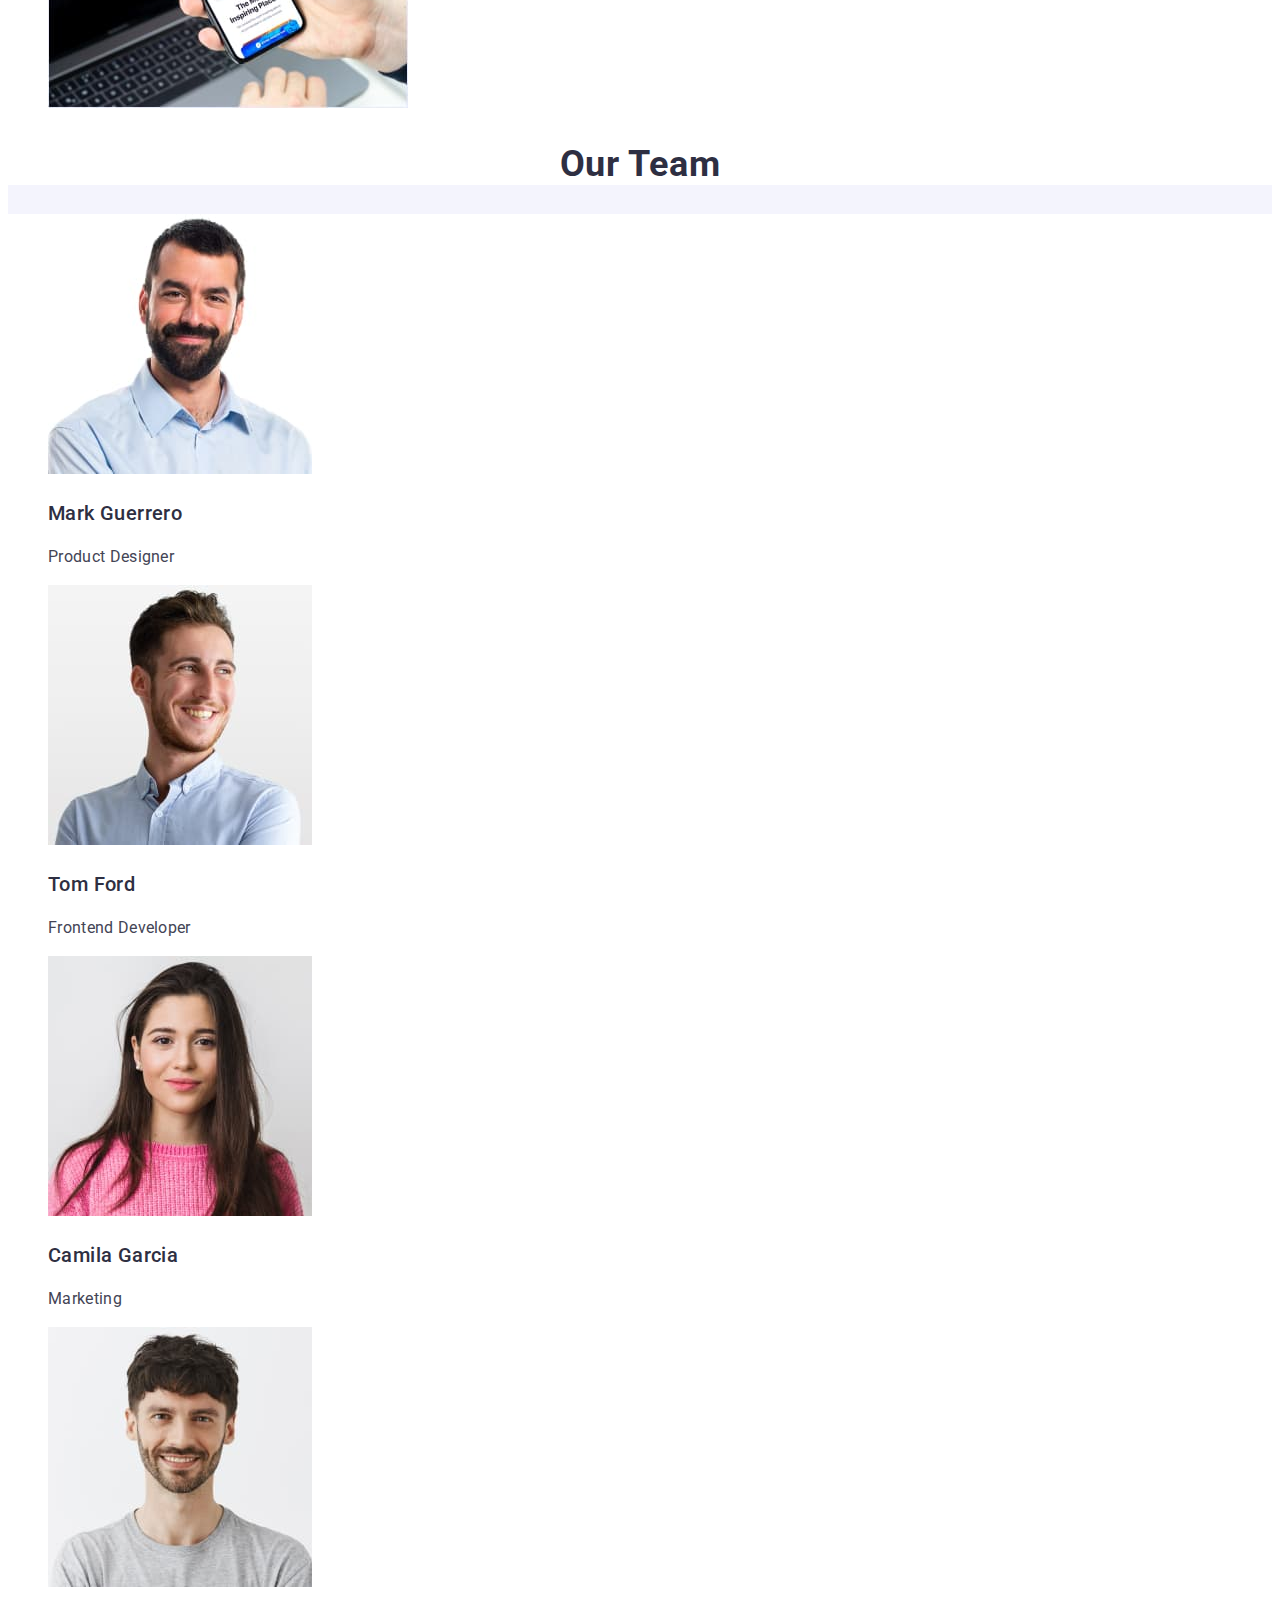
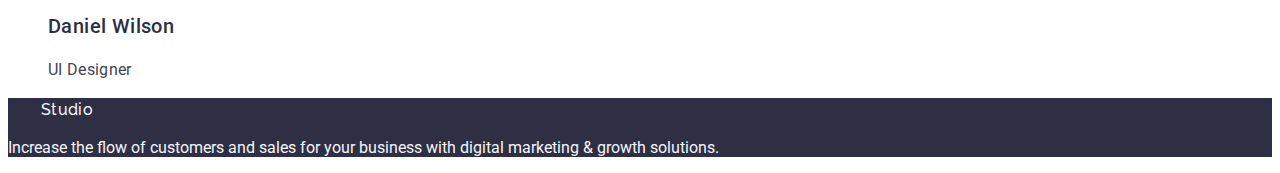
==== commit e0fc46c2: "ff" ====
--- a/index.htm
+++ b/index.htm
@@ -47,14 +47,18 @@
     </header>
     <!-- Main block -->
     <main>
+
         <!-- Hero -->
-        <section class="hero">
-            <h1 class="hero-title">Effective Solutions
-                for Your Business</h1>
-            <button type="button" class="button"><span class="button-title"> Order Service</span></button>
+        <section class="hero-section">
+            <h1 class="hero-title">
+                Effective Solutions
+                for Your Business
+            </h1>
+            <button class="button-hero" type="button">Order Service</button>
         </section>
+        <!-- Section 2 -->
         <section>
-            <h2 class="Advantages" hidden>Advantages</h2>
+            <h2 class="what-are-we-doing" hidden>Advantages</h2>
             <ul class="list">
                 <li>
                     <h3 class="title">
@@ -98,24 +102,27 @@
         <section>
             <h2 class="doing">What are we doing</h2>
             <ul class="list">
-                <li><img src="./images/Rectang.jpg" alt="screen" width="360"></li>
-                <li><img src="./images/Rectangle.jpg" alt="phone1" width="360"></li>
-                <li><img src="./images/Rectangl.jpg" alt="phone2" width="360"></li>
+                <li class="f-list"><img src="./images/Rectang.jpg" alt="screen" width="360"></li>
+                <li class="f-list"><img src="./images/Rectangle.jpg" alt="phone1" width="360"></li>
+                <li class="f-list"><img src="./images/Rectangl.jpg" alt="phone2" width="360"></li>
             </ul>
         </section>
         <!-- Team -->
         <section class="f-section">
             <h2 class="doing">Our Team</h2>
             <ul class="list">
-                <li><img src="./images/img.jpg" alt="Mark Guerrero" width="264">
+                <li>
+                    <img src="./images/img.jpg" alt="Mark Guerrero" width="264">
                     <h3 class="title">Mark Guerrero</h3>
                     <p class="text">Product Designer</p>
                 </li>
-                <li><img src="./images/im.jpg" alt="Tom Ford" width="264">
+                <li>
+                    <img src="./images/im.jpg" alt="Tom Ford" width="264">
                     <h3 class="title">Tom Ford</h3>
                     <p class="text">Frontend Developer</p>
                 </li>
-                <li><img src="./images/imd.jpg" alt="Camila Garcia" width="264">
+                <li>
+                    <img src="./images/imd.jpg" alt="Camila Garcia" width="264">
                     <h3 class="title">Camila Garcia</h3>
                     <p class="text">Marketing</p>
                 </li>
--- a/css/styles.css
+++ b/css/styles.css
@@ -69,20 +69,38 @@
     background-color: #FFFFFF;
 
 }
-.hero{
-    background: #2E2F42;}
-.button{background: #4D5AE5;
-    box-shadow: 0px 4px 4px rgba(0, 0, 0, 0.15);}
-.button:hover,
-.button:focus {
-    background: #404BBF;
-    box-shadow: 0px 4px 4px rgba(0, 0, 0, 0.15);
-    border-radius: 4px;
+.hero-section {
+    background-color: #2E2F42;
 }
 
-.button-title{font-family: 'Roboto';
+.hero-section .hero-title {
+    font-family: 'Roboto';
     font-style: normal;
-    color: #FFFFFF;}
+    font-weight: 700;
+    font-size: 56px;
+    letter-spacing: 0.02em;
+    color: white;
+    line-height: 1.07
+}
+
+.button-hero {
+    background: #4D5AE5;
+    font-family: "Roboto", sans-serif;
+    font-style: normal;
+    font-weight: 500;
+    font-size: 16px;
+    line-height: 24px;
+    letter-spacing: 0.04em;
+    color: #FFFFFF;
+    border: none;
+    cursor: pointer;
+
+}
+
+.button-hero:hover,
+.button-hero:focus {
+    background: #404BBF;
+}
 
 
 .studio{font-family: 'Raleway', sans-serif;
@@ -107,8 +125,7 @@
         top: 0px;
         background: #FFFFFF;
         border-bottom: 1px solid #E7E9FC;}
-.title{width: 264px;
-    height: 24px;
+.title{
     font-family: 'Roboto';
     font-style: normal;
     font-weight: 500;
@@ -117,8 +134,8 @@
     letter-spacing: 0.02em;
     color: #2E2F42;
 background-color: #FFFFFF}
-.text{width: 264px;
-    height: 72px;
+.text{
+    
     font-family: 'Roboto';
     font-style: normal;
     font-weight: 400;
@@ -159,6 +176,8 @@
 color: #2e2f42;;
 text-align: center;
 text-transform: capitalize;
-letter-spacing: 0.02em
+letter-spacing: 0.02em;
+background-color: #FFFFFF
 }
-.f-section{background-color: #F4F4FD}+.f-section{background-color: #F4F4FD}
+.f-list{background-color: #FFFFFF}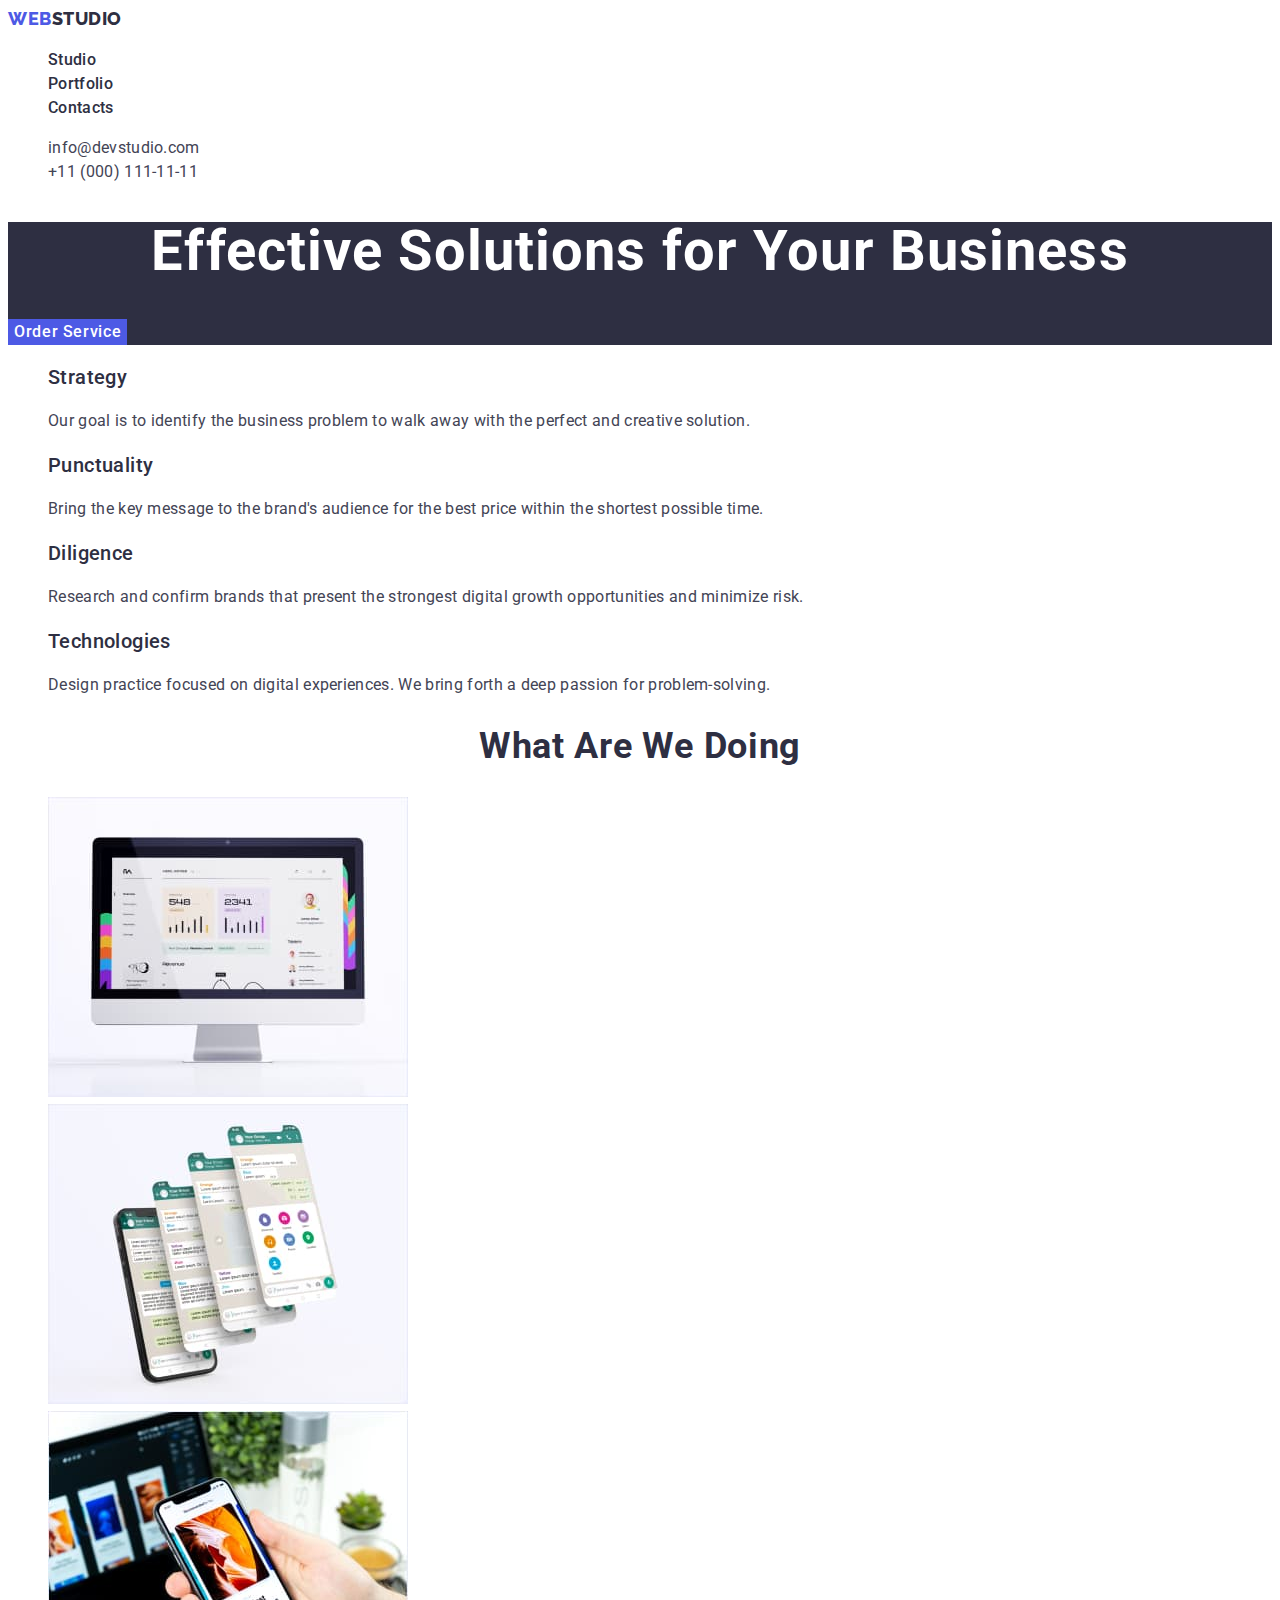
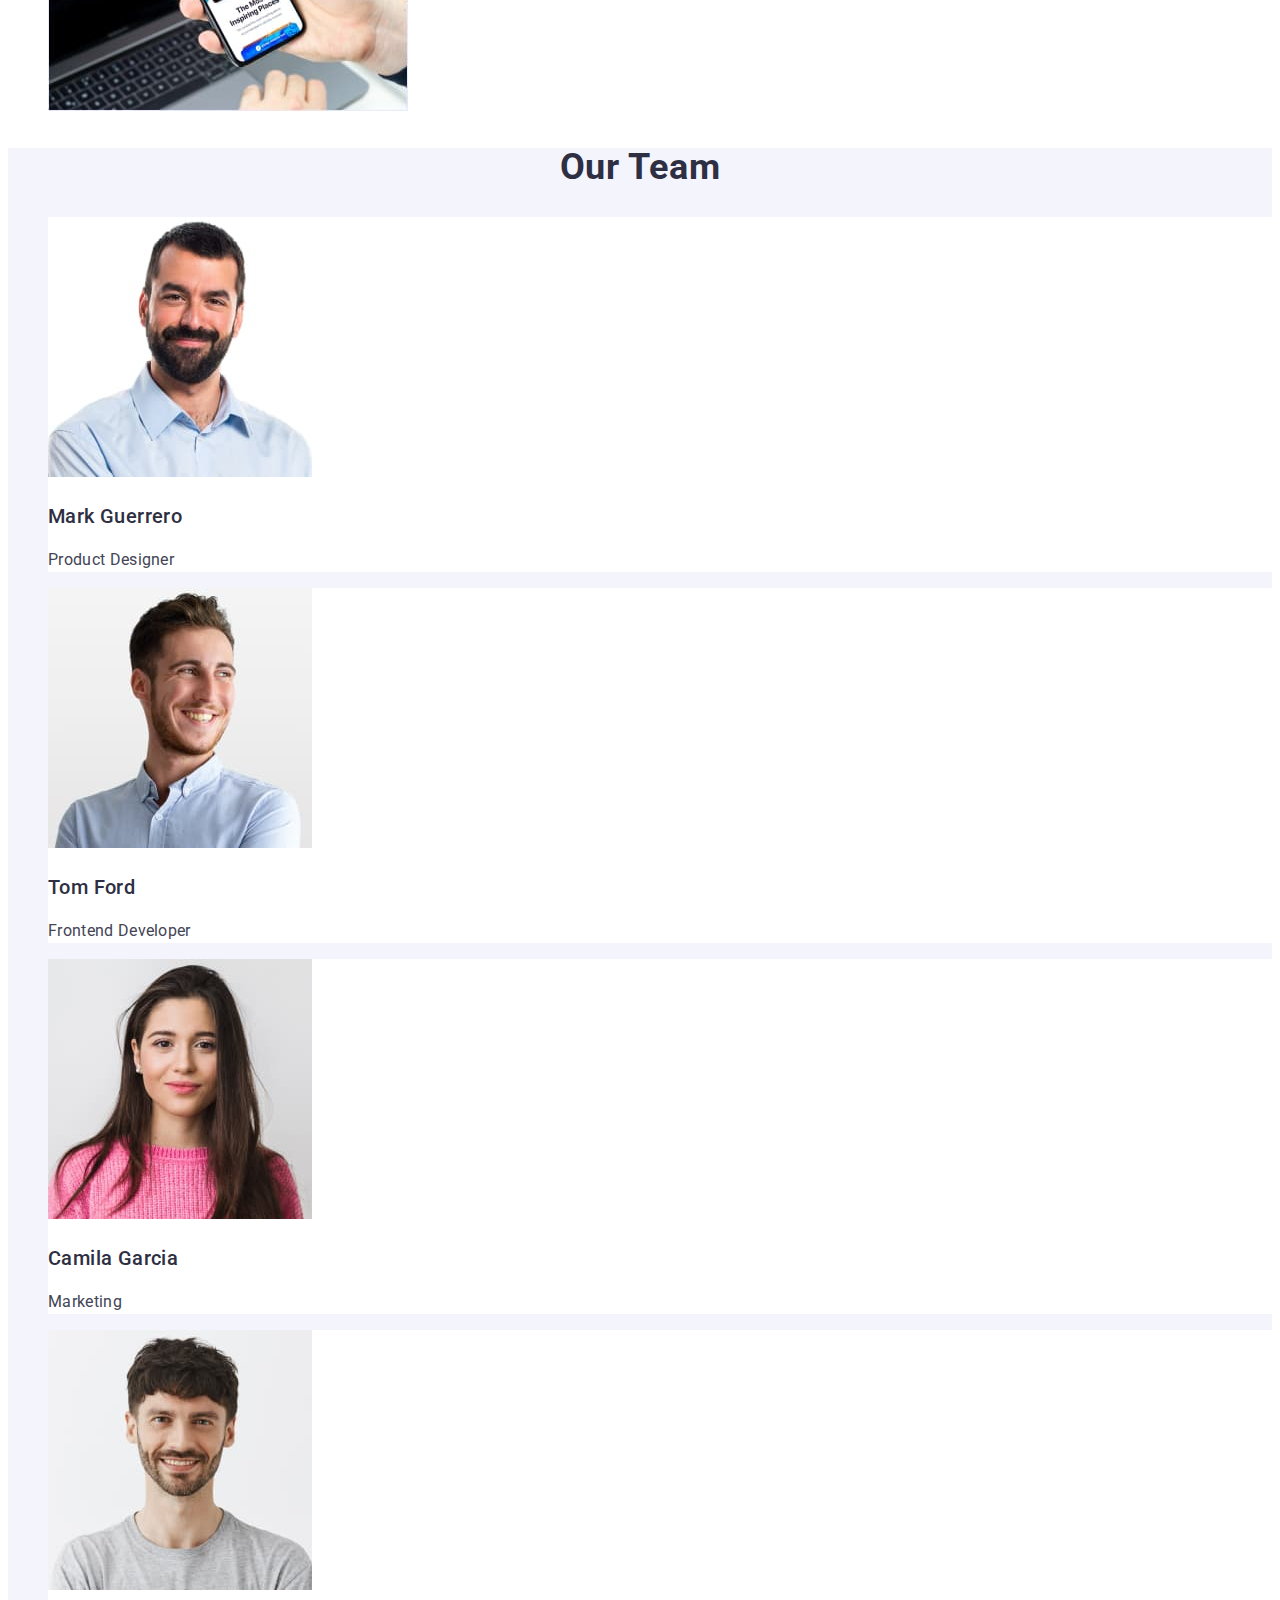
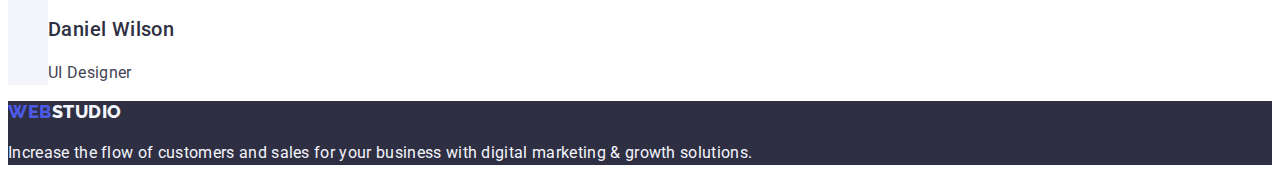
==== commit f82b9410: "fr" ====
--- a/index.htm
+++ b/index.htm
@@ -2,53 +2,50 @@
 <html lang="en">
 
 <head>
+    <meta charset="UTF-8">
+    <meta http-equiv="X-UA-Compatible" content="IE=edge">
+    <meta name="viewport" content="width=device-width, initial-scale=1.0">
     <link rel="preconnect" href="https://fonts.googleapis.com">
     <link rel="preconnect" href="https://fonts.gstatic.com" crossorigin>
     <link href="https://fonts.googleapis.com/css2?family=Montserrat:wght@400;700&family=Raleway:wght@800&display=swap"
         rel="stylesheet">
     <link rel="preconnect" href="https://fonts.googleapis.com">
     <link rel="preconnect" href="https://fonts.gstatic.com" crossorigin>
-    <link
-        href="https://fonts.googleapis.com/css2?family=Montserrat:wght@400;700&family=Raleway:wght@800&family=Roboto:wght@400;500;700&display=swap"
-        rel="stylesheet">
+    <link href="https://fonts.googleapis.com/css2?family=Roboto:wght@400;500;700&display=swap" rel="stylesheet">
+    <title>Document</title>
     <link rel="stylesheet" href="./css/styles.css" />
-    <meta http-equiv="X-UA-Compatible" content="IE=edge">
-    <meta name="viewport" content="width=device-width, initial-scale=1.0">
-    <title>Document</title>
 </head>
 
 <body>
-    <!-- Header section -->
+    <!-- Header Section -->
     <header class="header-section">
         <nav>
-            <a class="logo-link" href="./index.html">Web<span class="studio-dark">Studio</span></a>
+            <a class="logo-link link" href="./index.html">Web<span class="studio-dark">Studio</span></a>
             <ul class="list">
-                <li>
-                    <a class="link" href="./index.html">Studio</a>
+                <li class="header-item">
+                    <a class="links link" href="./index.html">Studio</a>
                 </li>
-                <li>
-                    <a class="link" href="./portfolio.html">Portfolio</a>
+                <li class="header-item">
+                    <a class="links link" href="./portfolio.html">Portfolio</a>
                 </li>
-                <li>
-                    <a class="link" href="">Contacts</a>
+                <li class="header-item">
+                    <a class="links link" href="">Contacts</a>
                 </li>
             </ul>
         </nav>
         <address class="address">
             <ul class="list">
                 <li>
-                    <a class="contacts" href="mailto:info@devstudio.com">info@devstudio.com</a>
+                    <a class="contacts link" href="mailto:info@devstudio.com">info@devstudio.com</a>
                 </li>
                 <li>
-                    <a class="contacts" href="tel:+110001111111">+11 (000) 111-11-11</a>
+                    <a class="contacts link" href="tel:+110001111111">+11 (000) 111-11-11</a>
                 </li>
             </ul>
         </address>
     </header>
-    <!-- Main block -->
     <main>
-
-        <!-- Hero -->
+        <!-- Section 1 -->
         <section class="hero-section">
             <h1 class="hero-title">
                 Effective Solutions
@@ -58,7 +55,7 @@
         </section>
         <!-- Section 2 -->
         <section>
-            <h2 class="what-are-we-doing" hidden>Advantages</h2>
+            <h2 class="img-title" hidden>Advantages</h2>
             <ul class="list">
                 <li>
                     <h3 class="title">
@@ -98,48 +95,66 @@
                 </li>
             </ul>
         </section>
-        <!-- Our products -->
+        <!-- Section 3 -->
         <section>
-            <h2 class="doing">What are we doing</h2>
+            <h2 class="img-title">What are we doing</h2>
             <ul class="list">
-                <li class="f-list"><img src="./images/Rectang.jpg" alt="screen" width="360"></li>
-                <li class="f-list"><img src="./images/Rectangle.jpg" alt="phone1" width="360"></li>
-                <li class="f-list"><img src="./images/Rectangl.jpg" alt="phone2" width="360"></li>
+                <li>
+                    <img class="img1" src="./images/Rectang.jpg" alt="computer" width="360" />
+                </li>
+                <li>
+                    <img class="img2" src="./images/Rectangle.jpg" alt="phone1" width="360" />
+                </li>
+                <li>
+                    <img class="img3" src="./images/Rectangl.jpg" alt="phone2" width="360" />
+                </li>
             </ul>
         </section>
-        <!-- Team -->
-        <section class="f-section">
-            <h2 class="doing">Our Team</h2>
+        <!-- Section 4 -->
+        <section class="staff-section">
+            <h2 class="img-title">Our Team</h2>
             <ul class="list">
-                <li>
-                    <img src="./images/img.jpg" alt="Mark Guerrero" width="264">
+                <li class="staff-item">
+                    <a><img src="./images/img.jpg" alt="Mark Guerrero" width="264" height="260" />
+                    </a>
                     <h3 class="title">Mark Guerrero</h3>
-                    <p class="text">Product Designer</p>
+                    <p class="text">
+                        Product Designer
+                    </p>
                 </li>
-                <li>
-                    <img src="./images/im.jpg" alt="Tom Ford" width="264">
+                <li class="staff-item">
+                    <a><img src="./images/im.jpg" alt="Tom Ford" width="264" height="260" />
+                    </a>
                     <h3 class="title">Tom Ford</h3>
-                    <p class="text">Frontend Developer</p>
+                    <p class="text">
+                        Frontend Developer
+                    </p>
                 </li>
-                <li>
-                    <img src="./images/imd.jpg" alt="Camila Garcia" width="264">
+                <li class="staff-item">
+                    <a><img src="./images/imd.jpg" alt="Camila Garcia" width="264" height="260" />
+                    </a>
                     <h3 class="title">Camila Garcia</h3>
-                    <p class="text">Marketing</p>
+                    <p class="text">
+                        Marketing
+                    </p>
                 </li>
-                <li><img src="./images/imw.jpg" alt="Daniel Wilson" width="264">
+                <li class="staff-item">
+                    <a><img src="./images/imw.jpg" alt="Daniel Wilson" width="264" height="260" />
+                    </a>
                     <h3 class="title">Daniel Wilson</h3>
-                    <p class="text">UI Designer</p>
+                    <p class="text">
+                        UI Designer
+                    </p>
                 </li>
             </ul>
         </section>
     </main>
-    <!-- Footer section -->
     <footer class="footer">
-        <a class="link" href="./index.html">Web<span class="studio-footer">Studio </span></a>
-        <p class="footer-title">Increase the flow of customers and sales for your business with digital marketing &
-            growth solutions.</p>
+        <a class="logo-link link" href="./index.html">Web<span class="studio-bright">Studio</span></a>
+        <p class="text">
+            Increase the flow of customers and sales for your business with digital marketing & growth solutions.
+        </p>
     </footer>
-
 </body>
 
 </html>--- a/css/styles.css
+++ b/css/styles.css
@@ -11,37 +11,100 @@
     --text-color-white: #fff;
     --button-filer-text: #4D5AE5;
 }
-.link {
-    font-family: 'Roboto';
-    font-style: normal;
-    text-decoration: none;
-    font-weight: 500;
-    font-size: 16px;
-    line-height: 1.5;
-    letter-spacing: 0.02em;
-    color: var(--background-color-dark);
-}
-
-.link:hover,
-.link:focus {
-    color: var(--link-color-active);
-}
-
-.list {
-    list-style: none;
-    font-weight: 500;
-    font-size: 16px;
-    line-height: 1.5;
-    letter-spacing: 0.02em;
-    color: #2e2f42;
-    background-color:#FFFFFF ;
+
+body {
+    color: var(--text-color-main);
+    font-family: 'Roboto', sans-serif;
+    font-weight: 400;
+    line-height: 1.5;
+    font-size: 16px;
+    background-color: var(--background-color-white);
 }
 
 .header-section {
     font-family: "Raleway", "Roboto", sans-serif;
 }
+
+.navigation {
+    font-family: "Roboto";
+    font-style: normal;
+    font-weight: 500;
+    font-size: 16px;
+    line-height: 24px;
+    color: #2E2F42;
+    text-decoration: none;
+}
+
+.address {
+    font-style: normal
+}
+
+.hero-section {
+    background-color: #2E2F42;
+}
+
+.hero-section .hero-title {
+    font-family: 'Roboto';
+    font-style: normal;
+    font-weight: 700;
+    font-size: 56px;
+    letter-spacing: 0.02em;
+    color: white;
+    line-height: 1.07
+}
+
+.button-hero {
+    background: #4D5AE5;
+    font-family: "Roboto", sans-serif;
+    font-style: normal;
+    font-weight: 500;
+    font-size: 16px;
+    line-height: 24px;
+    letter-spacing: 0.04em;
+    color: #FFFFFF;
+    border: none;
+    cursor: pointer;
+
+}
+
+.button-hero:hover,
+.button-hero:focus {
+    background: #404BBF;
+}
+
+.img-title {
+    font-family: 'Roboto';
+    font-style: normal;
+    font-weight: 700;
+    font-size: 36px;
+    line-height: 40px;
+    letter-spacing: 0.02em;
+    text-transform: capitalize;
+    color: #2E2F42;
+}
+
+.section-title {
+    font-family: 'Roboto';
+    font-style: normal;
+    font-weight: 700;
+    font-size: 36px;
+    letter-spacing: 0.02em;
+    text-transform: capitalize;
+    color: #2E2F42;
+    line-height: 1.11;
+    text-align: center;
+}
+
+.staff-section {
+    background: #F4F4FD;
+}
+
+.footer {
+    background: #2E2F42;
+}
+
 .logo-link {
-    font-family: 'Raleway' sans-serif;
+    font-family: 'Raleway', sans-serif;
     font-style: normal;
     font-weight: 800;
     font-size: 18px;
@@ -49,11 +112,10 @@
     letter-spacing: 0.03em;
     text-transform: uppercase;
     color: #4D5AE5;
-    text-decoration: none
 }
 
 .studio-dark {
-    font-family: 'Raleway';
+    font-family: "Raleway", sans-serif;
     font-style: normal;
     font-weight: 800;
     font-size: 18px;
@@ -62,99 +124,67 @@
     text-transform: uppercase;
     color: #2E2F42;
 }
-body {
-    color: var(--text-color-main);
+
+.studio-bright {
+    font-family: "Raleway", sans-serif;
+    font-style: normal;
+    font-weight: 800;
+    font-size: 18px;
+    line-height: 21px;
+    letter-spacing: 0.03em;
+    text-transform: uppercase;
+    color: #F4F4FD;
+}
+
+.footer .text {
+    font-family: 'Roboto';
+    font-style: normal;
+    font-weight: 400;
+    font-size: 16px;
+    line-height: 24px;
+    letter-spacing: 0.02em;
+    color: #F4F4FD;
+}
+
+.staff-item {
+    background-color: #FFFFFF;
+}
+
+.list {
+    list-style: none;
+    font-weight: 500;
+    font-size: 16px;
+    line-height: 1.5;
+    letter-spacing: 0.02em;
+    color: #2e2f42;
+}
+
+.address-list {
+    list-style: none;
+}
+
+.what-are-we-doing-list {
+    list-style: none;
+}
+
+.images-list {
+    list-style: none;
+}
+
+.staff-list {
+    list-style: none;
+}
+
+.button-list {
+    list-style: none;
+}
+
+.portfolio-list {
+    list-style: none;
+}
+
+.list .port-button {
     font-family: "Roboto", sans-serif;
-    color: #434455;
-    background-color: #FFFFFF;
-
-}
-.hero-section {
-    background-color: #2E2F42;
-}
-
-.hero-section .hero-title {
-    font-family: 'Roboto';
-    font-style: normal;
-    font-weight: 700;
-    font-size: 56px;
-    letter-spacing: 0.02em;
-    color: white;
-    line-height: 1.07
-}
-
-.button-hero {
-    background: #4D5AE5;
-    font-family: "Roboto", sans-serif;
-    font-style: normal;
-    font-weight: 500;
-    font-size: 16px;
-    line-height: 24px;
-    letter-spacing: 0.04em;
-    color: #FFFFFF;
-    border: none;
-    cursor: pointer;
-
-}
-
-.button-hero:hover,
-.button-hero:focus {
-    background: #404BBF;
-}
-
-
-.studio{font-family: 'Raleway', sans-serif;
-    color: #2E2F42
-}
-.studio-footer{font-family: 'Raleway', sans-serif;
-    color: #F4F4FD;}
-.hero-title{font-family: 'Roboto';
-    font-style: normal;
-    color: #FFFFFF;}
-footer{background: #2E2F42;}
-.footer-title{font-family: 'Roboto';
-    font-style: normal;
-    color: #F4F4FD;}
-
-    .header{box-sizing: border-box;
-    
-        position: absolute;
-        width: 1440px;
-        height: 72px;
-        left: 0px;
-        top: 0px;
-        background: #FFFFFF;
-        border-bottom: 1px solid #E7E9FC;}
-.title{
-    font-family: 'Roboto';
-    font-style: normal;
-    font-weight: 500;
-    font-size: 20px;
-    line-height: 24px;
-    letter-spacing: 0.02em;
-    color: #2E2F42;
-background-color: #FFFFFF}
-.text{
-    
-    font-family: 'Roboto';
-    font-style: normal;
-    font-weight: 400;
-    font-size: 16px;
-    line-height: 24px;
-    letter-spacing: 0.02em;
-    color: #434455;
-background-color: #FFFFFF}
-.contacts{
-        font-family: 'Roboto';
-        font-style: normal;
-        font-weight: 400;
-        color: #434455;
-        list-style: none;
-        text-decoration: none;}
-
-.button-list .port-button {
-    text-decoration: none;
-    font-family: 'Roboto';
     font-style: normal;
     font-weight: 500;
     font-size: 16px;
@@ -163,21 +193,80 @@
     color: #4D5AE5;
     background-color: #F4F4FD;
     border-color: #E7E9FC;
+    cursor: pointer;
 }
 
 .port-button:hover,
-.port-button:focus {text-decoration: none;
+.port-button:focus {
     background-color: #404BBF;
     color: #FFFFFF;
     border: none;
 }
-.doing{font-size: 36px;
-line-height: 1.11;
-color: #2e2f42;;
-text-align: center;
-text-transform: capitalize;
-letter-spacing: 0.02em;
-background-color: #FFFFFF
-}
-.f-section{background-color: #F4F4FD}
-.f-list{background-color: #FFFFFF}+
+.hero-title {
+    line-height: 1.07;
+    text-align: center;
+}
+
+.img-title {
+    font-size: 36px;
+    line-height: 1.11;
+    text-align: center;
+    text-transform: capitalize;
+    color: #2e2f42;
+}
+
+.links {
+    font-family: 'Roboto';
+    font-style: normal;
+    text-decoration: none;
+    font-weight: 500;
+    font-size: 16px;
+    line-height: 1.5;
+    letter-spacing: 0.02em;
+    color: var(--background-color-dark);
+}
+
+.list .links:hover,
+.list .links:focus {
+    color: var(--link-color-active);
+}
+
+.link {
+    text-decoration: none;
+}
+
+.list .contacts {
+    font-family: 'Roboto';
+    font-style: normal;
+    font-weight: 400;
+    font-size: 16px;
+    line-height: 24px;
+    letter-spacing: 0.02em;
+    color: #434455;
+    text-decoration: none;
+}
+
+.list .contacts:hover,
+.list .contacts:focus {
+    color: var(--link-color-active);
+    text-decoration: none;
+}
+
+.title {
+    font-weight: 500;
+    font-size: 20px;
+    line-height: 1.2;
+    letter-spacing: 0.02em;
+    color: var(--text-color-headline)
+}
+
+.text {
+    font-size: 16px;
+    line-height: 1.5;
+    letter-spacing: 0.02em;
+    color: var(--text-color-main);
+    font-family: "Roboto";
+    font-style: normal;
+    font-weight: 400;
+}